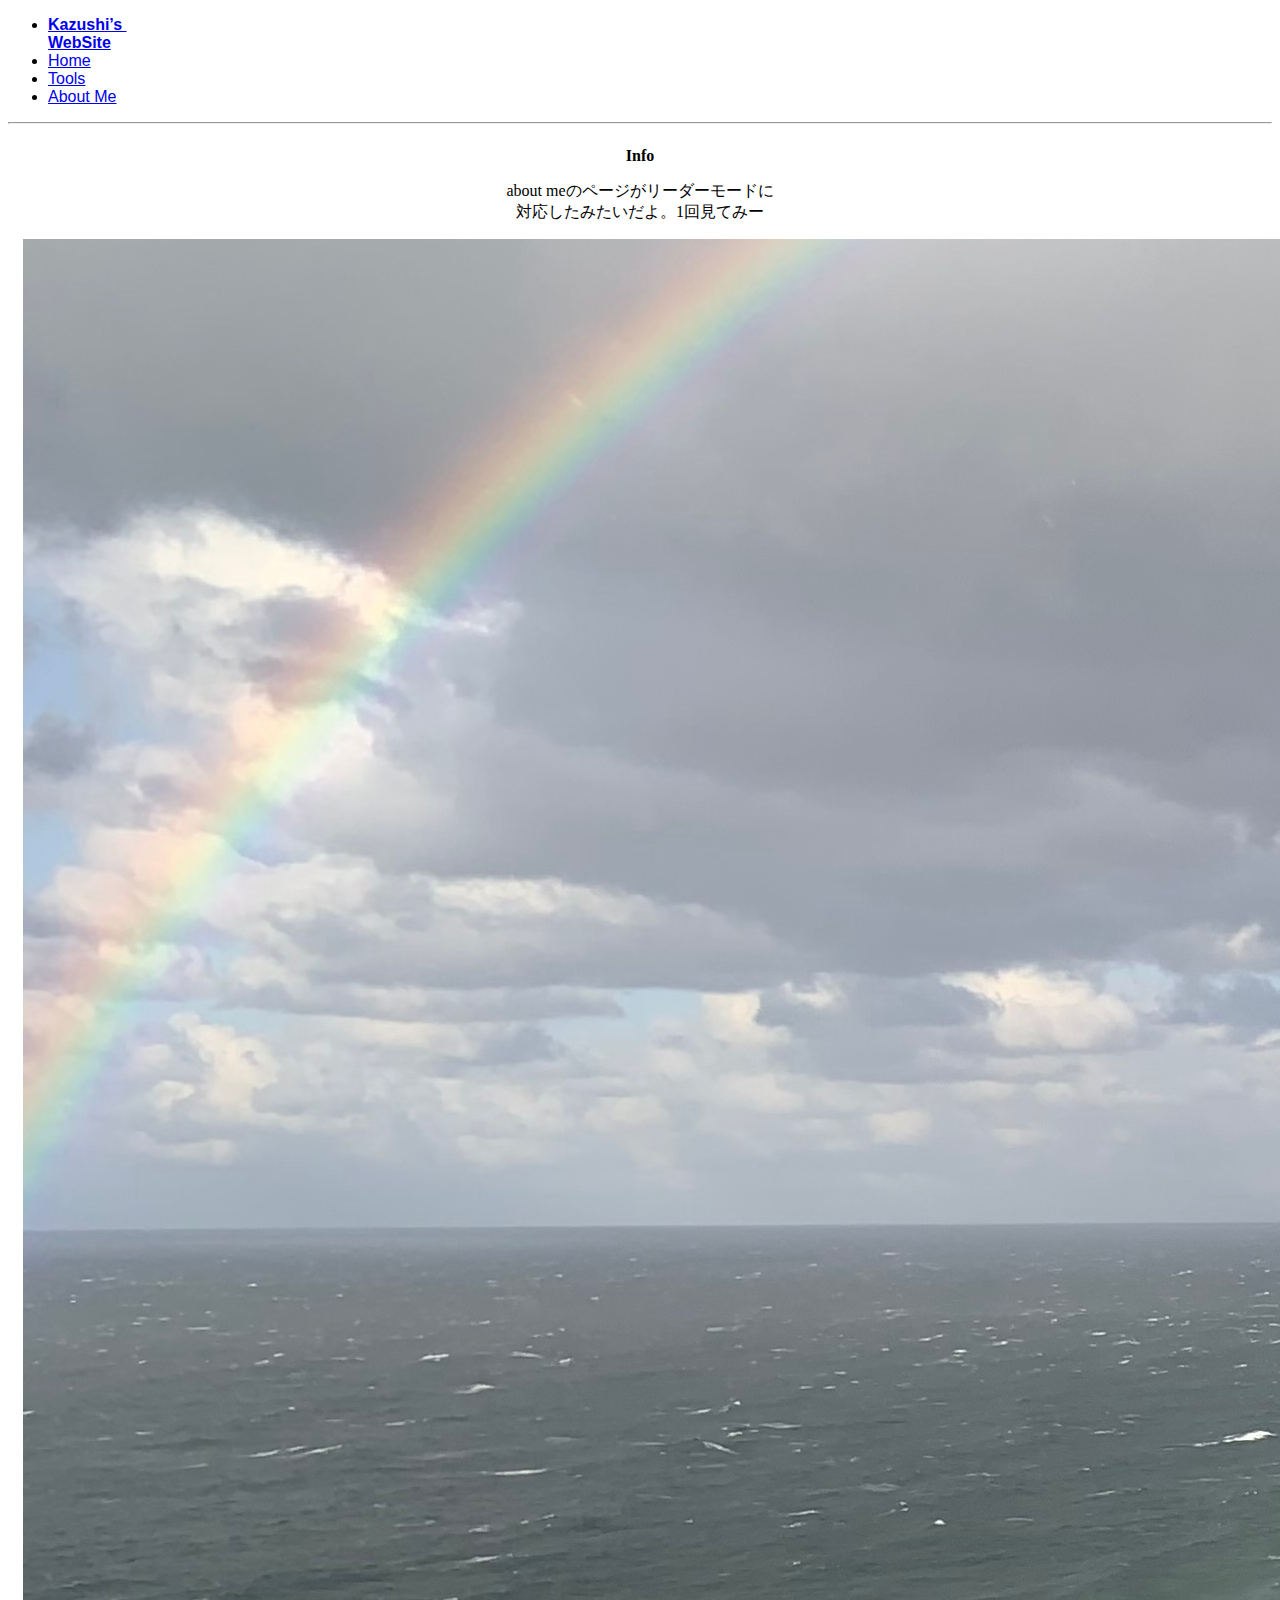
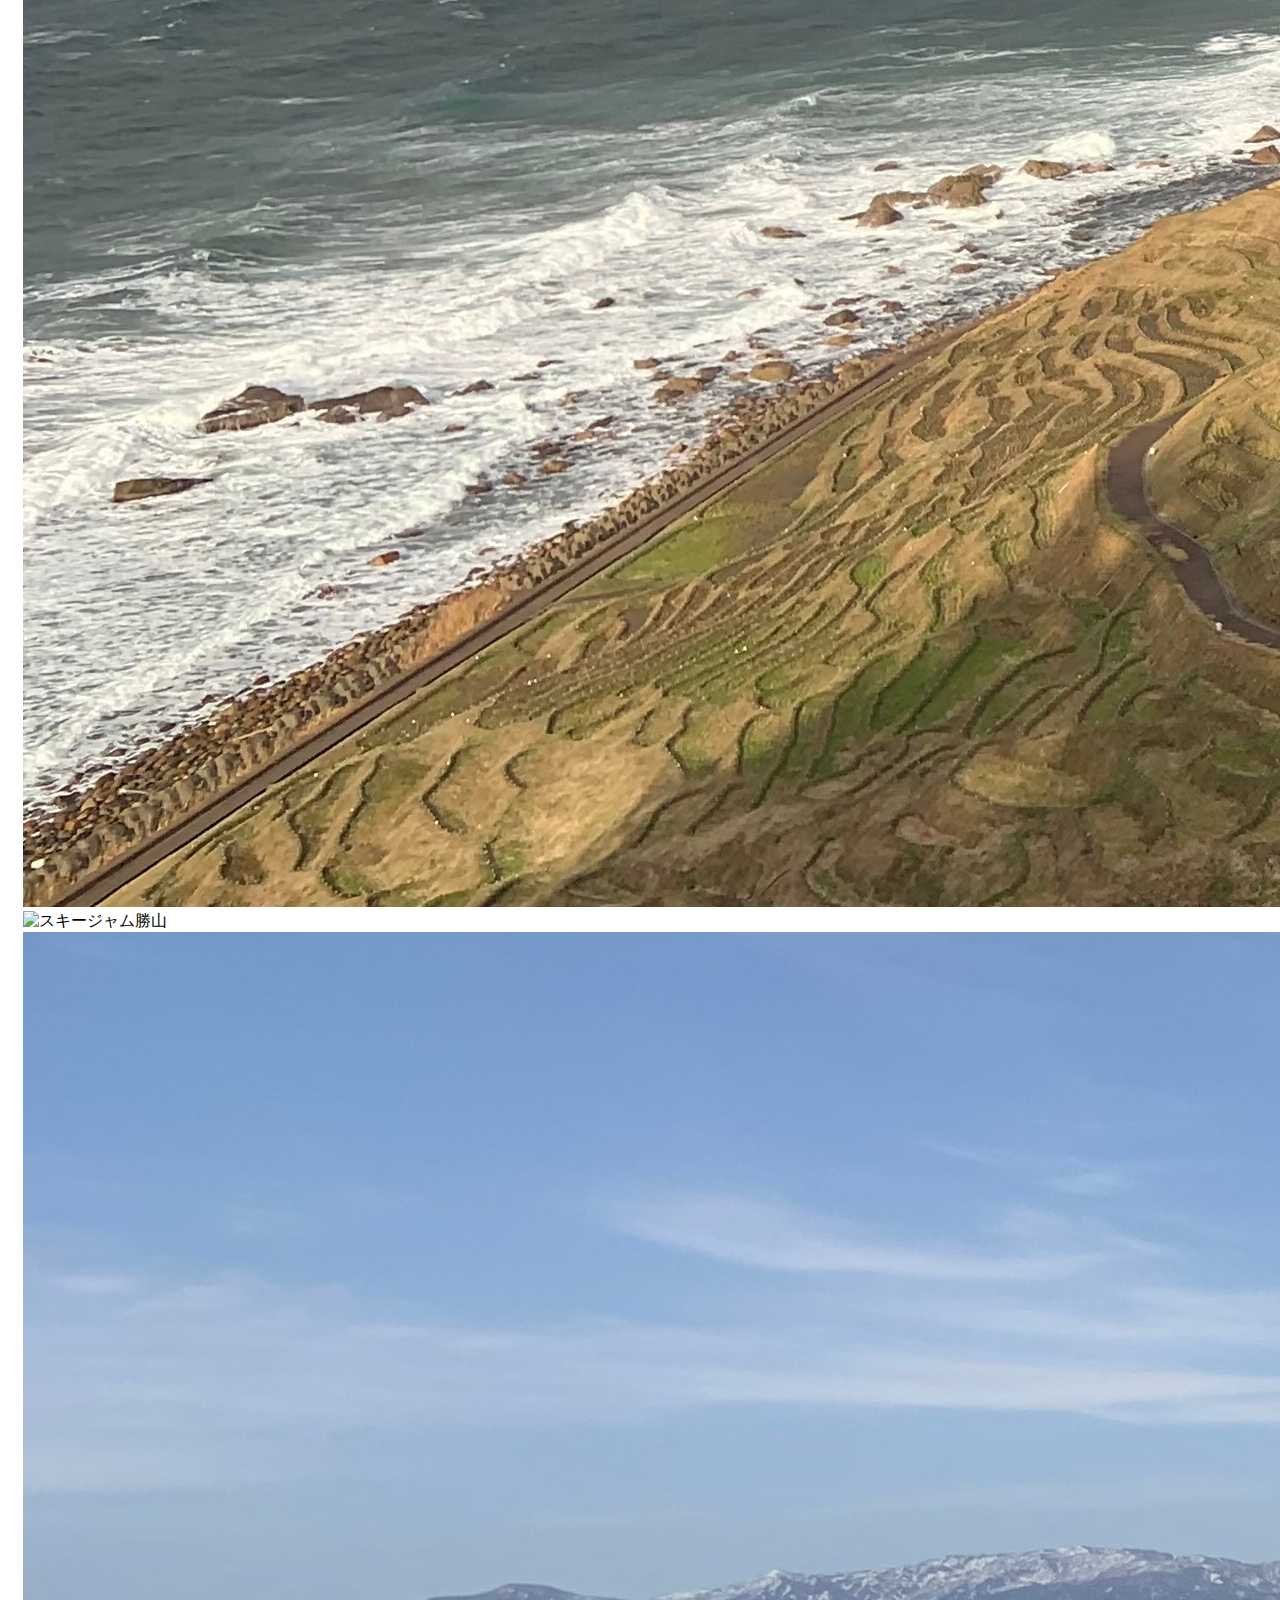
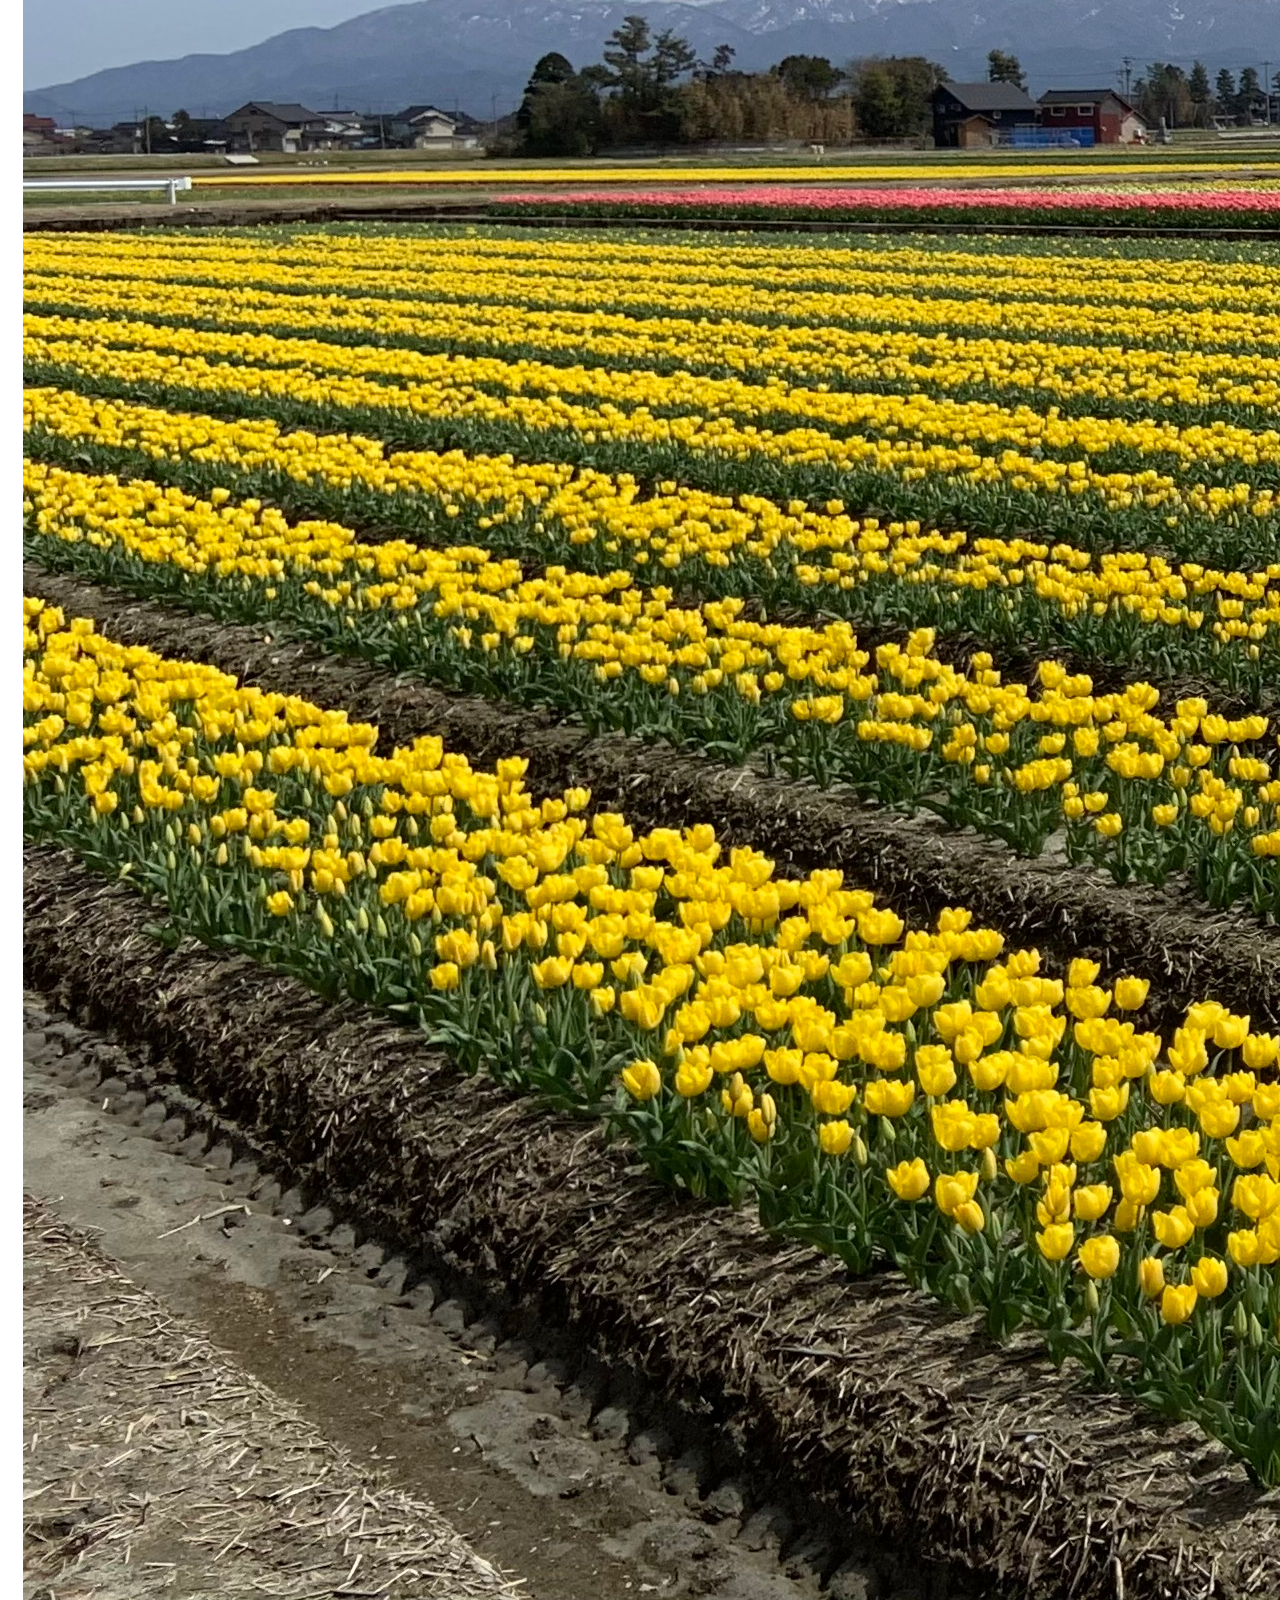
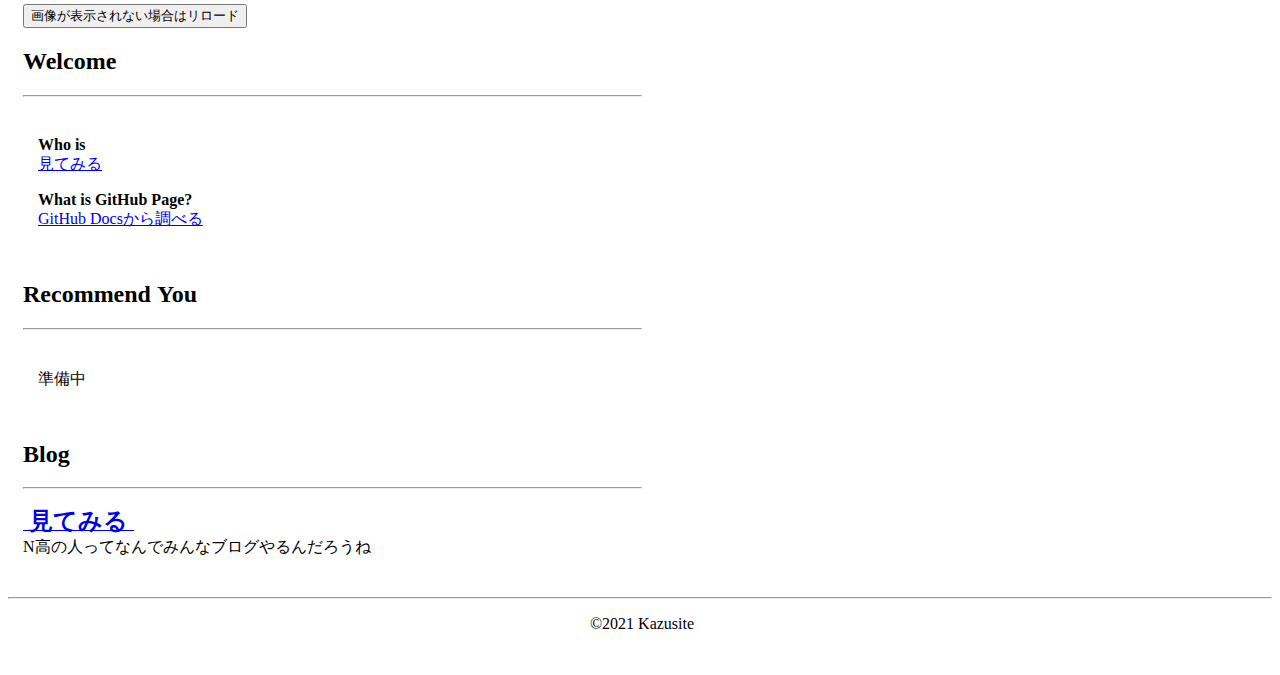
==== index.html @ 58a0b0cc "Update index.html" ====
<!DOCTYPE html>
<html>
<link rel="stylesheet" href="https://cdn.jsdelivr.net/bxslider/4.2.12/jquery.bxslider.css">
<script src="https://ajax.googleapis.com/ajax/libs/jquery/3.1.1/jquery.min.js"></script>
<script src="https://cdn.jsdelivr.net/bxslider/4.2.12/jquery.bxslider.min.js"></script>
<script src="https://kazusite.github.io/mypage/assets/javascript/script.js"></script>
	
<script src="https://cdn.jsdelivr.net/npm/darkmode-js@1.5.7/lib/darkmode-js.min.js"></script>
<script>
  new Darkmode().showWidget();
</script>
        
<script type="text/javascript">
        $(document).ready(function(){
            $('.slider').bxSlider({
                auto: true,
                pause: 8000,
            });
        });
</script>
	
<style>
display:inline-block;
</style>

<head>
 <meta charset="UTF-8"/>
 <title>Kazushi&rsquo;s&nbsp;Website</title>

 <link rel="stylesheet"href="https://Kazusite.github.io/mypage/assets/css/style_mobile.css">
 <link rel="stylesheet"href="https://kazusite.github.io/mypage/assets/css/style.css">
 <link rel="stylesheet"href="https://kazusite.github.io/mypage/assets/css/style_btn.css">
	
        
<meta name="viewport" content="width=device-width,initial-scale=1.0">
        
 <link rel="shortcut icon" type="image/x-icon" href="196B67C4-86AD-4976-B7BD-F8066B5B8E44.ico">
 <link rel="apple-touch-icon" href="34300502-3825-4B00-9FB5-52B6DEAF828A.png">
</head>
        <div>
<span style="font-family: sans-serif">
<header>
<ul class="topnav">
          <li><a href="https://kazusite.github.io/mypage"><span style="font-family: sans-serif"><b>Kazushi&rsquo;s&nbsp;<br class="br-sp">WebSite</b></span></a></li>
          <li><a class="active" href="https://kazusite.github.io/mypage">Home</a></li>
          <li><a href="https://kazusite.github.io/tools">Tools</a></li>
          <li><a href="https://kazusite.github.io/aboutme">About&nbsp;Me</a></li>
	</ul>
	</div>
	<hr>
 </header>
 <body>
	 <div style="padding: 15px">
		 
		 <div class="infobox" style="text-align: center">
			 <b>Info</b>
			 <br>
			 <p><span style="font-family: font-family: -apple-system, BlinkMacSystemFont, sans-serif">about&nbsp;meのページがリーダーモードに<br class="br-sp">対応したみたいだよ。1回見てみー</span></p>
		 </div>
		 
		 <div class="slider">
			 <img src="91FCE007-D2AE-4468-8406-DEBF901FA0BA.jpeg" alt="白米町">
			 <img src="987526EC-B07A-4136-849F-35759153FB13.jpeg" alt="スキージャム勝山">
			 <img src="F8D89A63-D589-4FCE-94F6-BA1E4652B808.jpeg" alt="入善町">
		 </div> 
		 
		 <input type="button" value="画像が表示されない場合はリロード" onclick="window.location.reload();" />
		 
		 <div>
		 <h2>Welcome</h2>
		 <hr width="50%" align="left">
			 <div style="padding: 15px">
				 <p><b>Who&nbsp;is</b><br class="br-half"><a href="https://kazusite.github.io/aboutme/">見てみる</a></p>
				 <p><b>What&nbsp;is&nbsp;GitHub&nbsp;Page?</b><br class="br-half"><a href="https://docs.github.com/ja/pages/getting-started-with-github-pages/about-github-pages">GitHub&nbsp;Docsから調べる</a></p>
			 </div>
		 
		 <h2>Recommend&nbsp;You</h2>
		 <hr width="50%" align="left">
			 <div style="padding: 15px">
				 <p>準備中</p>
			 </div>
		 
		 <h2>Blog</h2>
	         <hr width="50%" align="left">
			 <p><a href="https://kazusite.github.io/blog" class="btn btn--orange btn--radius"><b><span style="font-size: x-large">&nbsp;見てみる&nbsp;</span></b></a><br class="br-half">N高の人ってなんでみんなブログやるんだろうね</p>
			 </div>
			 </div>
		</body>
		<footer>
	 <hr>
	<div style="text-align:center;">
		<p>&nbsp;&copy;2021&nbsp;Kazusite</p>
	</div>
	<br>
			
		
</footer>
</html>
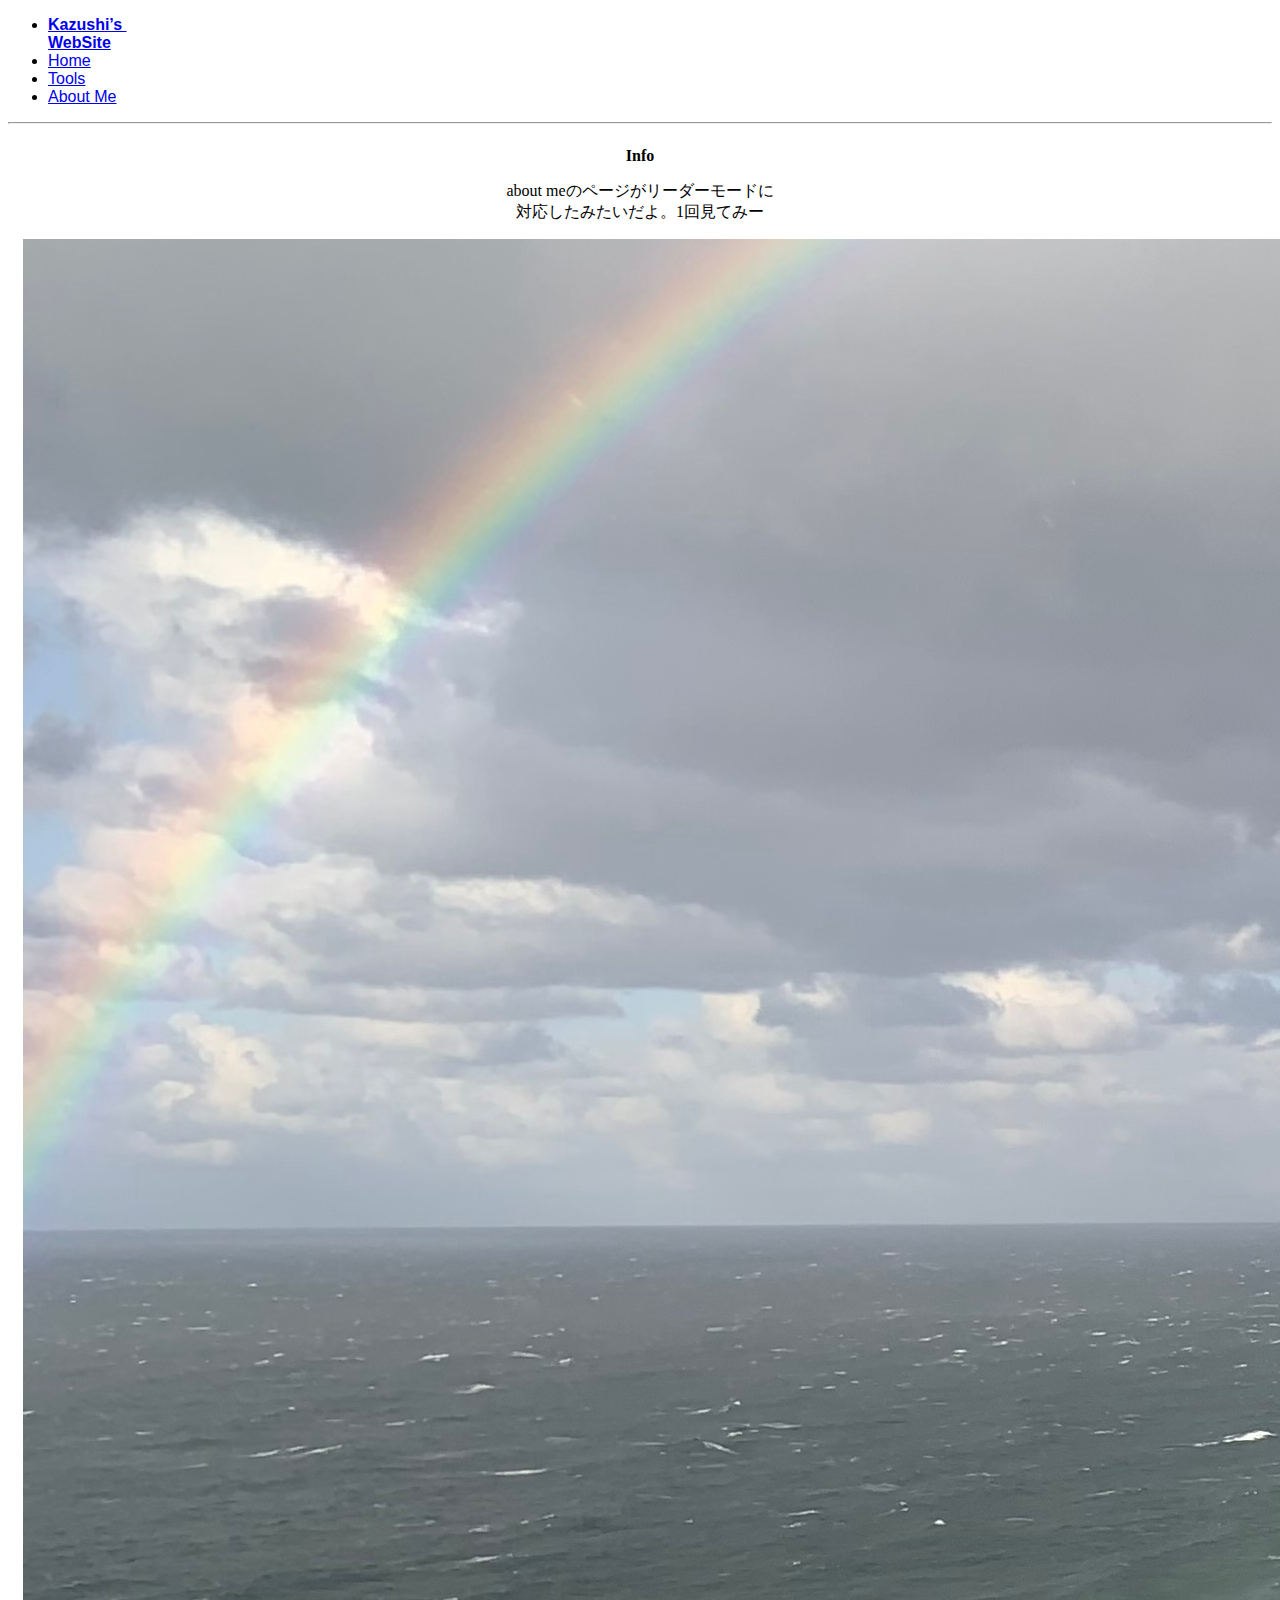
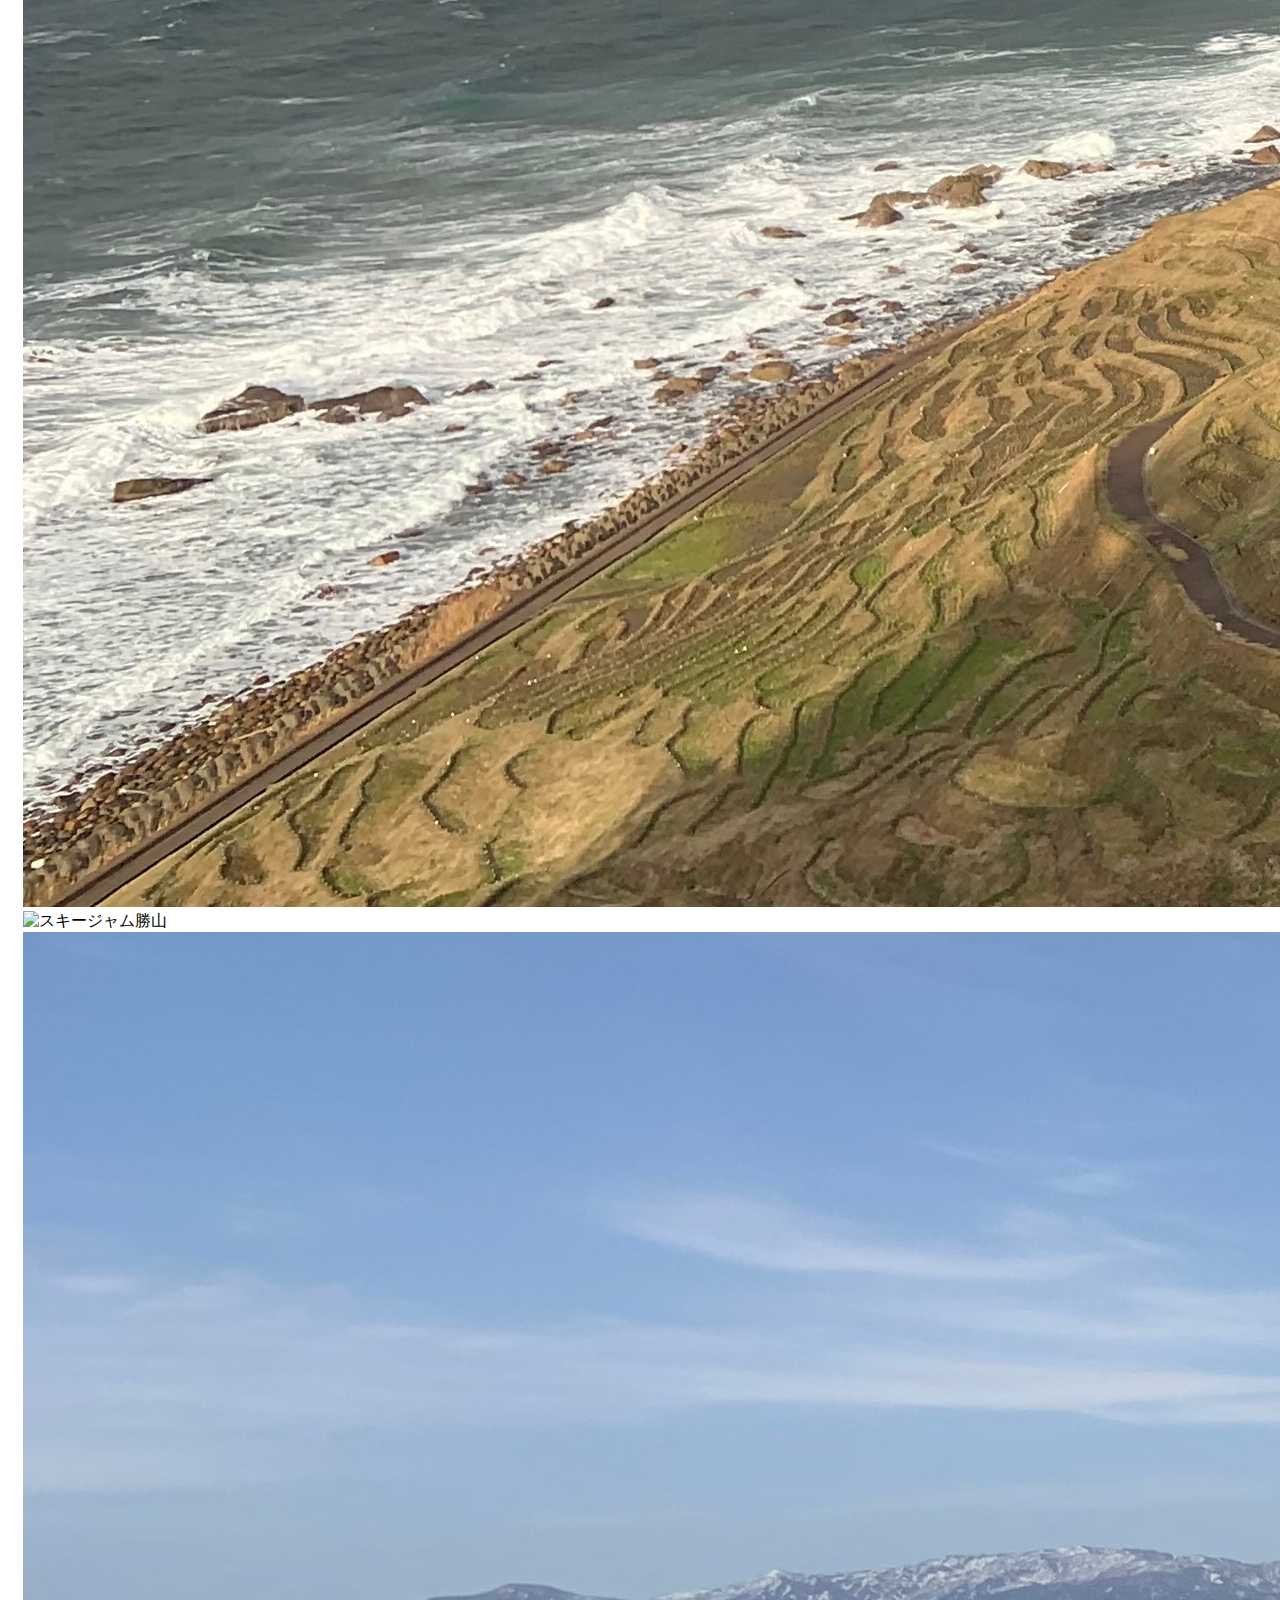
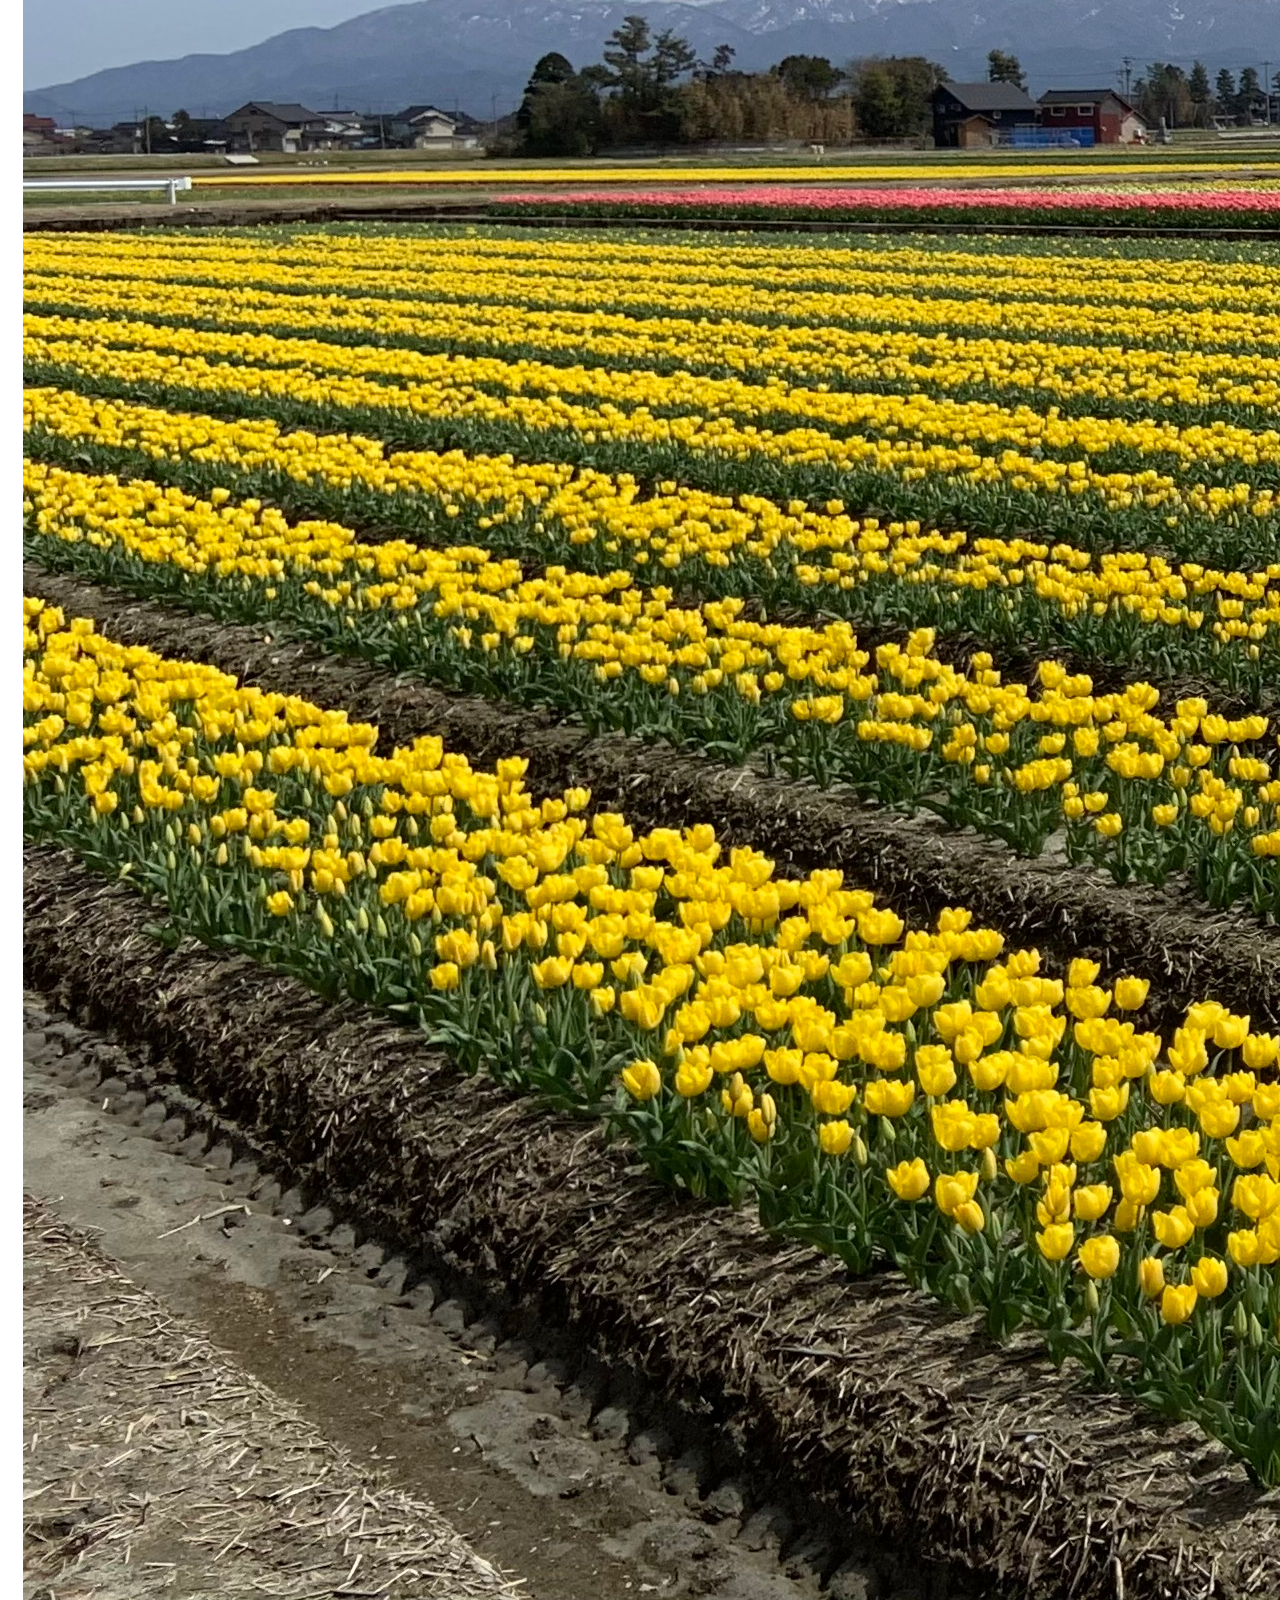
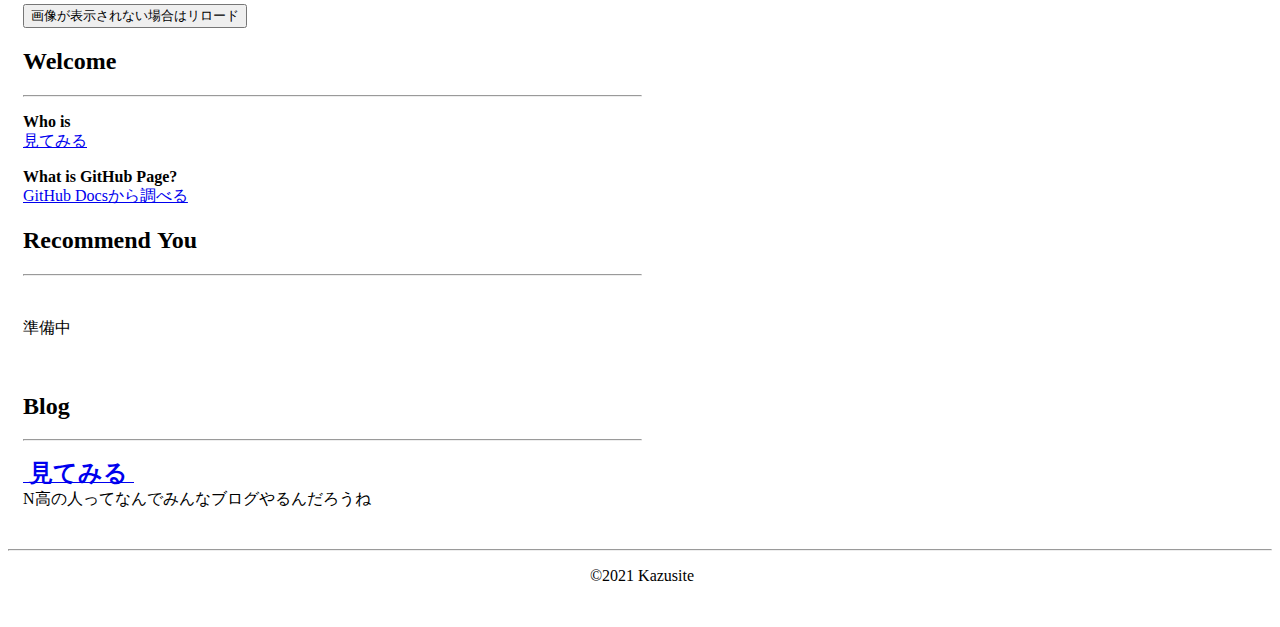
==== commit d02bedc7: "Update index.html" ====
--- a/index.html
+++ b/index.html
@@ -18,10 +18,6 @@
             });
         });
 </script>
-	
-<style>
-display:inline-block;
-</style>
 
 <head>
  <meta charset="UTF-8"/>
@@ -36,6 +32,9 @@
         
  <link rel="shortcut icon" type="image/x-icon" href="196B67C4-86AD-4976-B7BD-F8066B5B8E44.ico">
  <link rel="apple-touch-icon" href="34300502-3825-4B00-9FB5-52B6DEAF828A.png">
+	<style>
+		display:inline-block;
+	</style>
 </head>
         <div>
 <span style="font-family: sans-serif">
@@ -67,18 +66,18 @@
 		 <input type="button" value="画像が表示されない場合はリロード" onclick="window.location.reload();" />
 		 
 		 <div>
-		 <h2>Welcome</h2>
-		 <hr width="50%" align="left">
-			 <div style="padding: 15px">
+			 <section>
+				 <h2>Welcome</h2>
+				 <hr width="50%" align="left">
 				 <p><b>Who&nbsp;is</b><br class="br-half"><a href="https://kazusite.github.io/aboutme/">見てみる</a></p>
 				 <p><b>What&nbsp;is&nbsp;GitHub&nbsp;Page?</b><br class="br-half"><a href="https://docs.github.com/ja/pages/getting-started-with-github-pages/about-github-pages">GitHub&nbsp;Docsから調べる</a></p>
-			 </div>
+			 </section>
 		 
 		 <h2>Recommend&nbsp;You</h2>
 		 <hr width="50%" align="left">
-			 <div style="padding: 15px">
+			 <span style="padding: 15px">
 				 <p>準備中</p>
-			 </div>
+			 </span>
 		 
 		 <h2>Blog</h2>
 	         <hr width="50%" align="left">
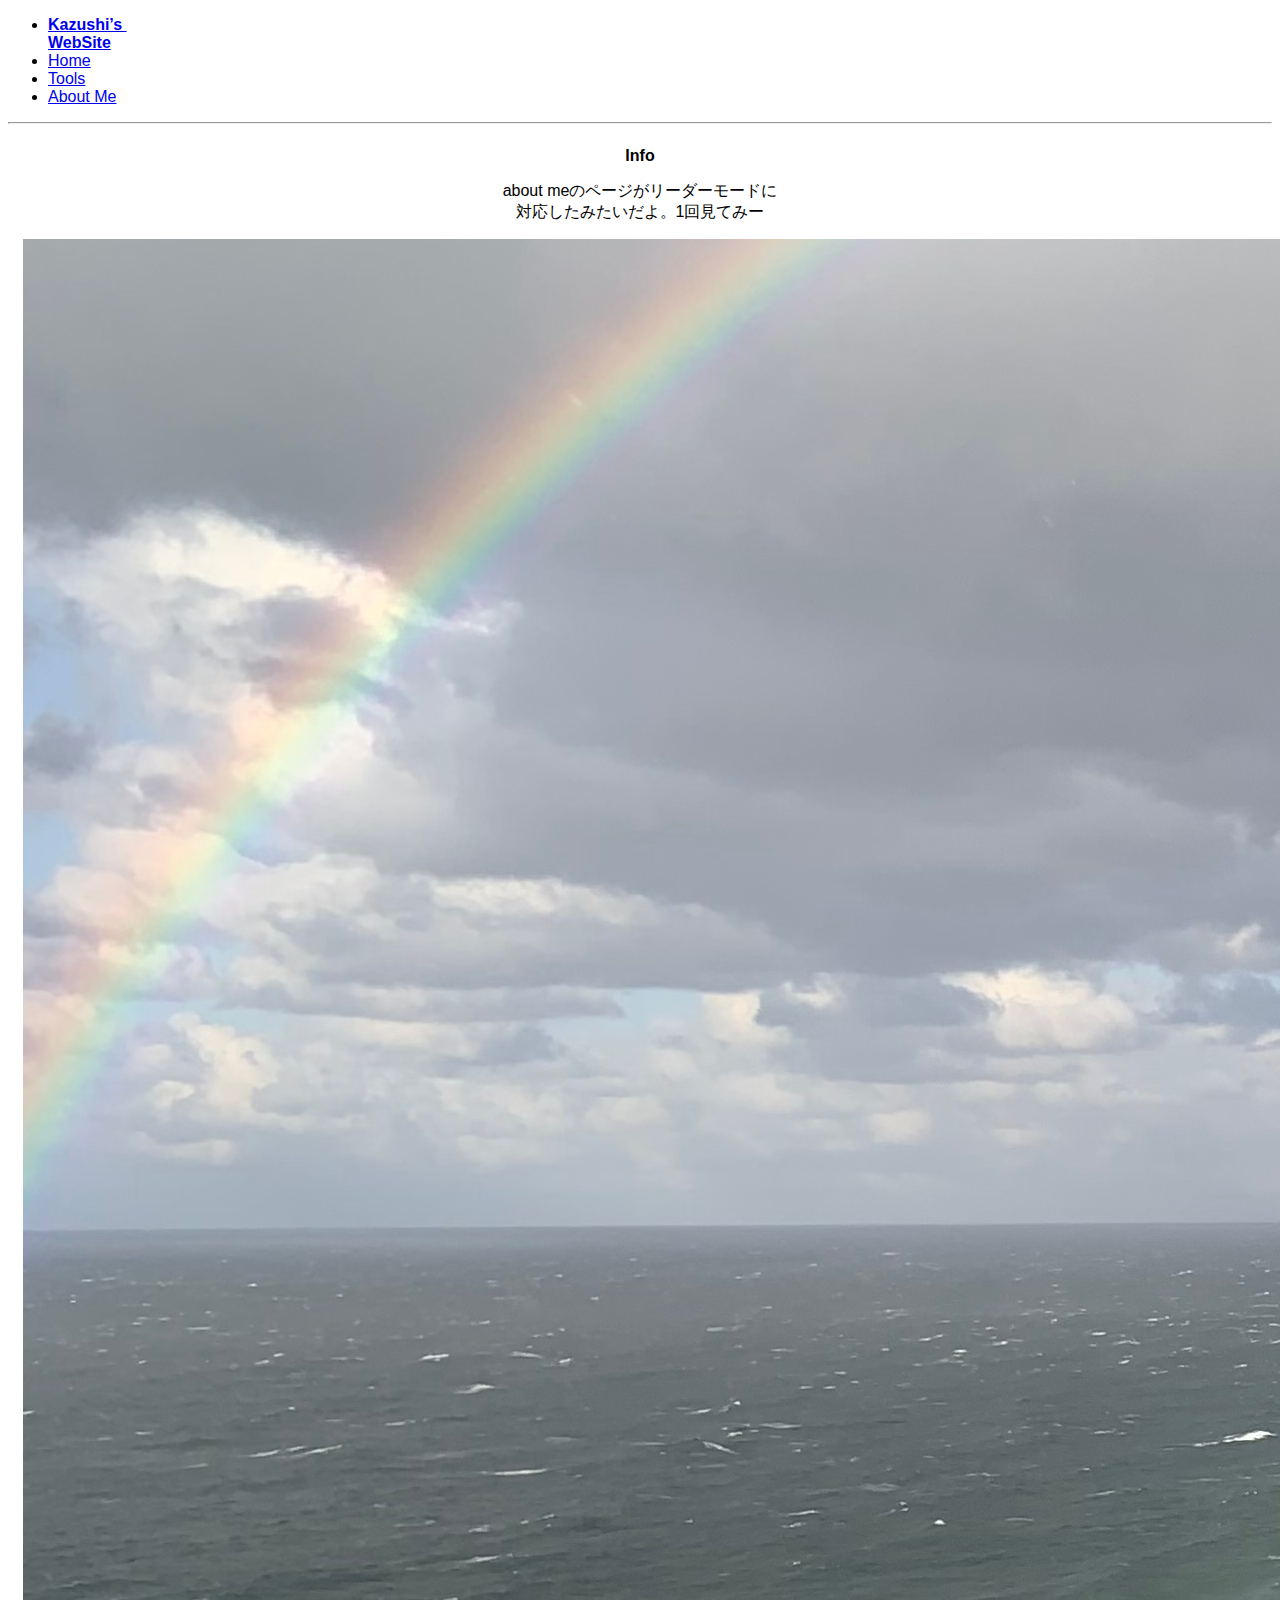
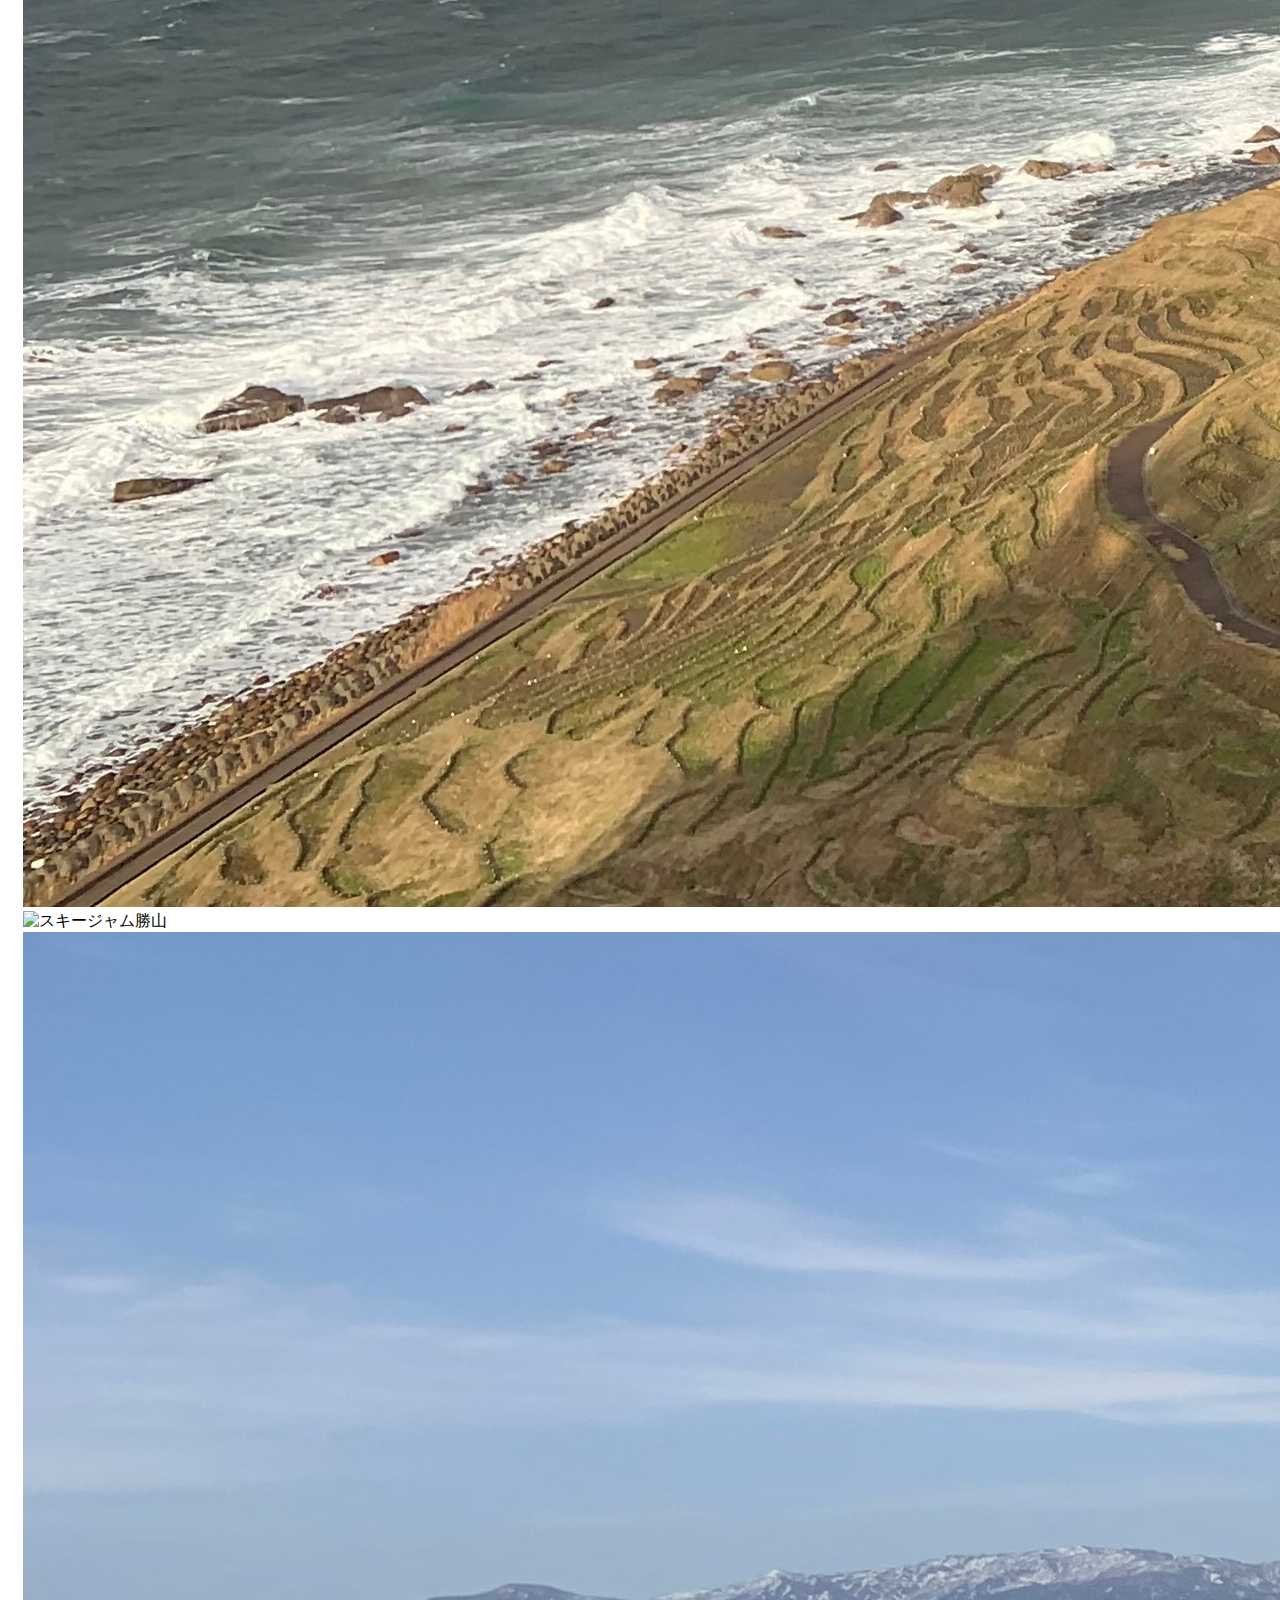
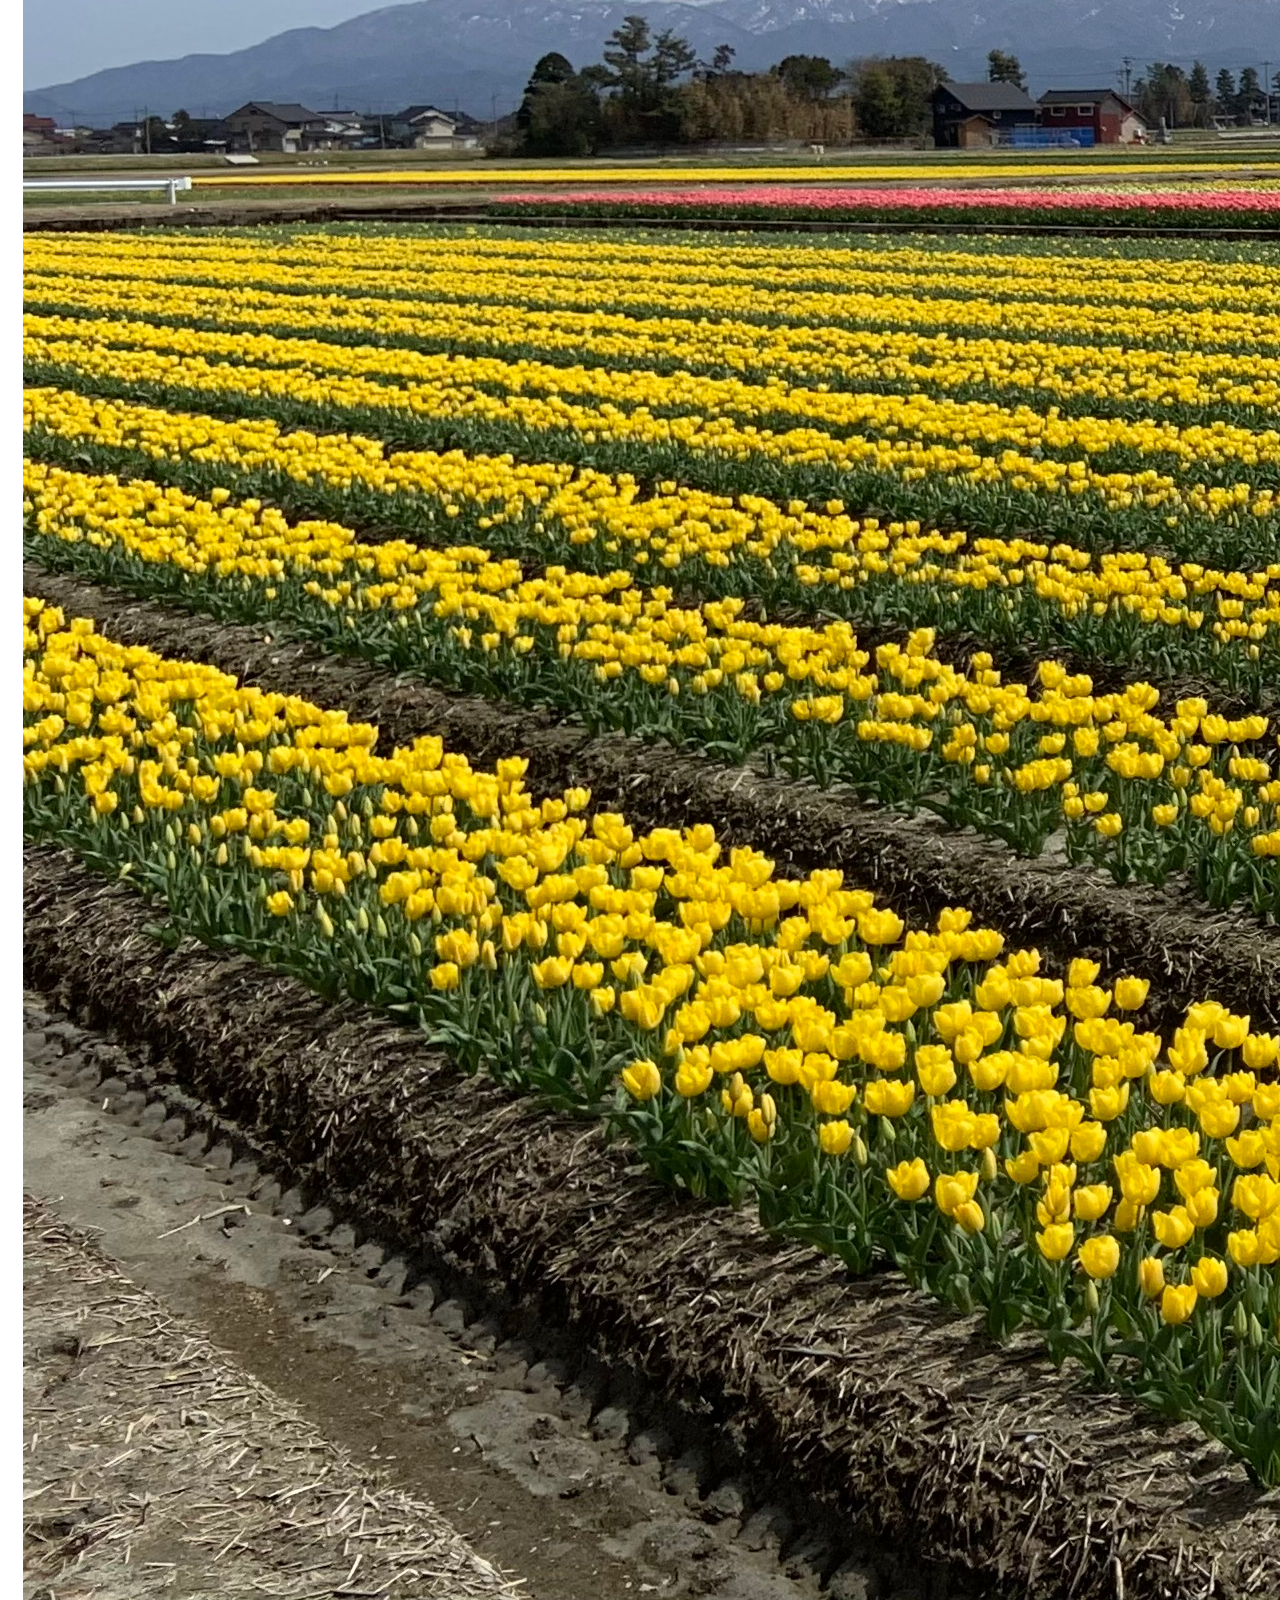
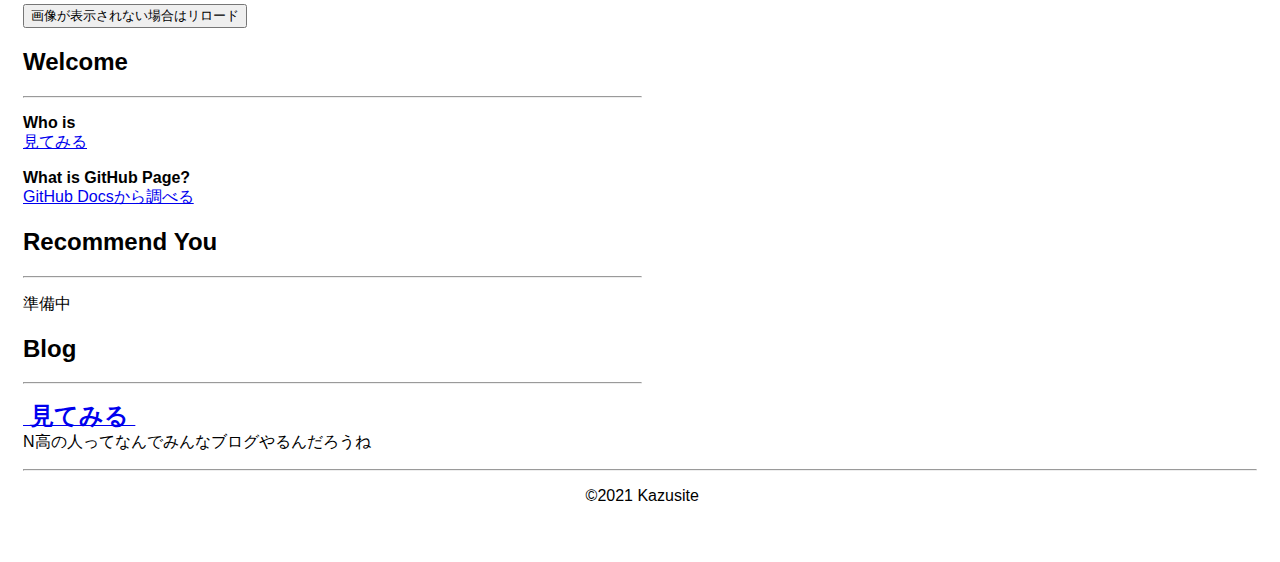
==== commit 0ef0eb61: "Update index.html" ====
--- a/index.html
+++ b/index.html
@@ -39,13 +39,14 @@
         <div>
 <span style="font-family: sans-serif">
 <header>
-<ul class="topnav">
-          <li><a href="https://kazusite.github.io/mypage"><span style="font-family: sans-serif"><b>Kazushi&rsquo;s&nbsp;<br class="br-sp">WebSite</b></span></a></li>
-          <li><a class="active" href="https://kazusite.github.io/mypage">Home</a></li>
-          <li><a href="https://kazusite.github.io/tools">Tools</a></li>
-          <li><a href="https://kazusite.github.io/aboutme">About&nbsp;Me</a></li>
-	</ul>
-	</div>
+	<nav>
+		<ul class="topnav">
+			<li><a href="https://kazusite.github.io/mypage"><span style="font-family: sans-serif"><b>Kazushi&rsquo;s&nbsp;<br class="br-sp">WebSite</b></span></a></li>
+			<li><a class="active" href="https://kazusite.github.io/mypage">Home</a></li>
+			<li><a href="https://kazusite.github.io/tools">Tools</a></li>
+			<li><a href="https://kazusite.github.io/aboutme">About&nbsp;Me</a></li>
+		</ul>
+	</nav>
 	<hr>
  </header>
  <body>
@@ -72,26 +73,25 @@
 				 <p><b>Who&nbsp;is</b><br class="br-half"><a href="https://kazusite.github.io/aboutme/">見てみる</a></p>
 				 <p><b>What&nbsp;is&nbsp;GitHub&nbsp;Page?</b><br class="br-half"><a href="https://docs.github.com/ja/pages/getting-started-with-github-pages/about-github-pages">GitHub&nbsp;Docsから調べる</a></p>
 			 </section>
-		 
-		 <h2>Recommend&nbsp;You</h2>
-		 <hr width="50%" align="left">
-			 <span style="padding: 15px">
+			 
+			 <section>
+				 <h2>Recommend&nbsp;You</h2>
+				 <hr width="50%" align="left">
 				 <p>準備中</p>
-			 </span>
-		 
-		 <h2>Blog</h2>
-	         <hr width="50%" align="left">
-			 <p><a href="https://kazusite.github.io/blog" class="btn btn--orange btn--radius"><b><span style="font-size: x-large">&nbsp;見てみる&nbsp;</span></b></a><br class="br-half">N高の人ってなんでみんなブログやるんだろうね</p>
-			 </div>
+			 </section>
+			 
+			 <section>
+				 <h2>Blog</h2>
+				 <hr width="50%" align="left">
+				 <p><a href="https://kazusite.github.io/blog" class="btn btn--orange btn--radius"><b><span style="font-size: x-large">&nbsp;見てみる&nbsp;</span></b></a><br class="br-half">N高の人ってなんでみんなブログやるんだろうね</p>
+			 </section>
 			 </div>
 		</body>
 		<footer>
-	 <hr>
-	<div style="text-align:center;">
-		<p>&nbsp;&copy;2021&nbsp;Kazusite</p>
-	</div>
-	<br>
-			
-		
-</footer>
+			<hr>
+			<div style="text-align:center;">
+				<p>&nbsp;&copy;2021&nbsp;Kazusite</p>
+			</div>
+			<br>
+	 </footer>
 </html>
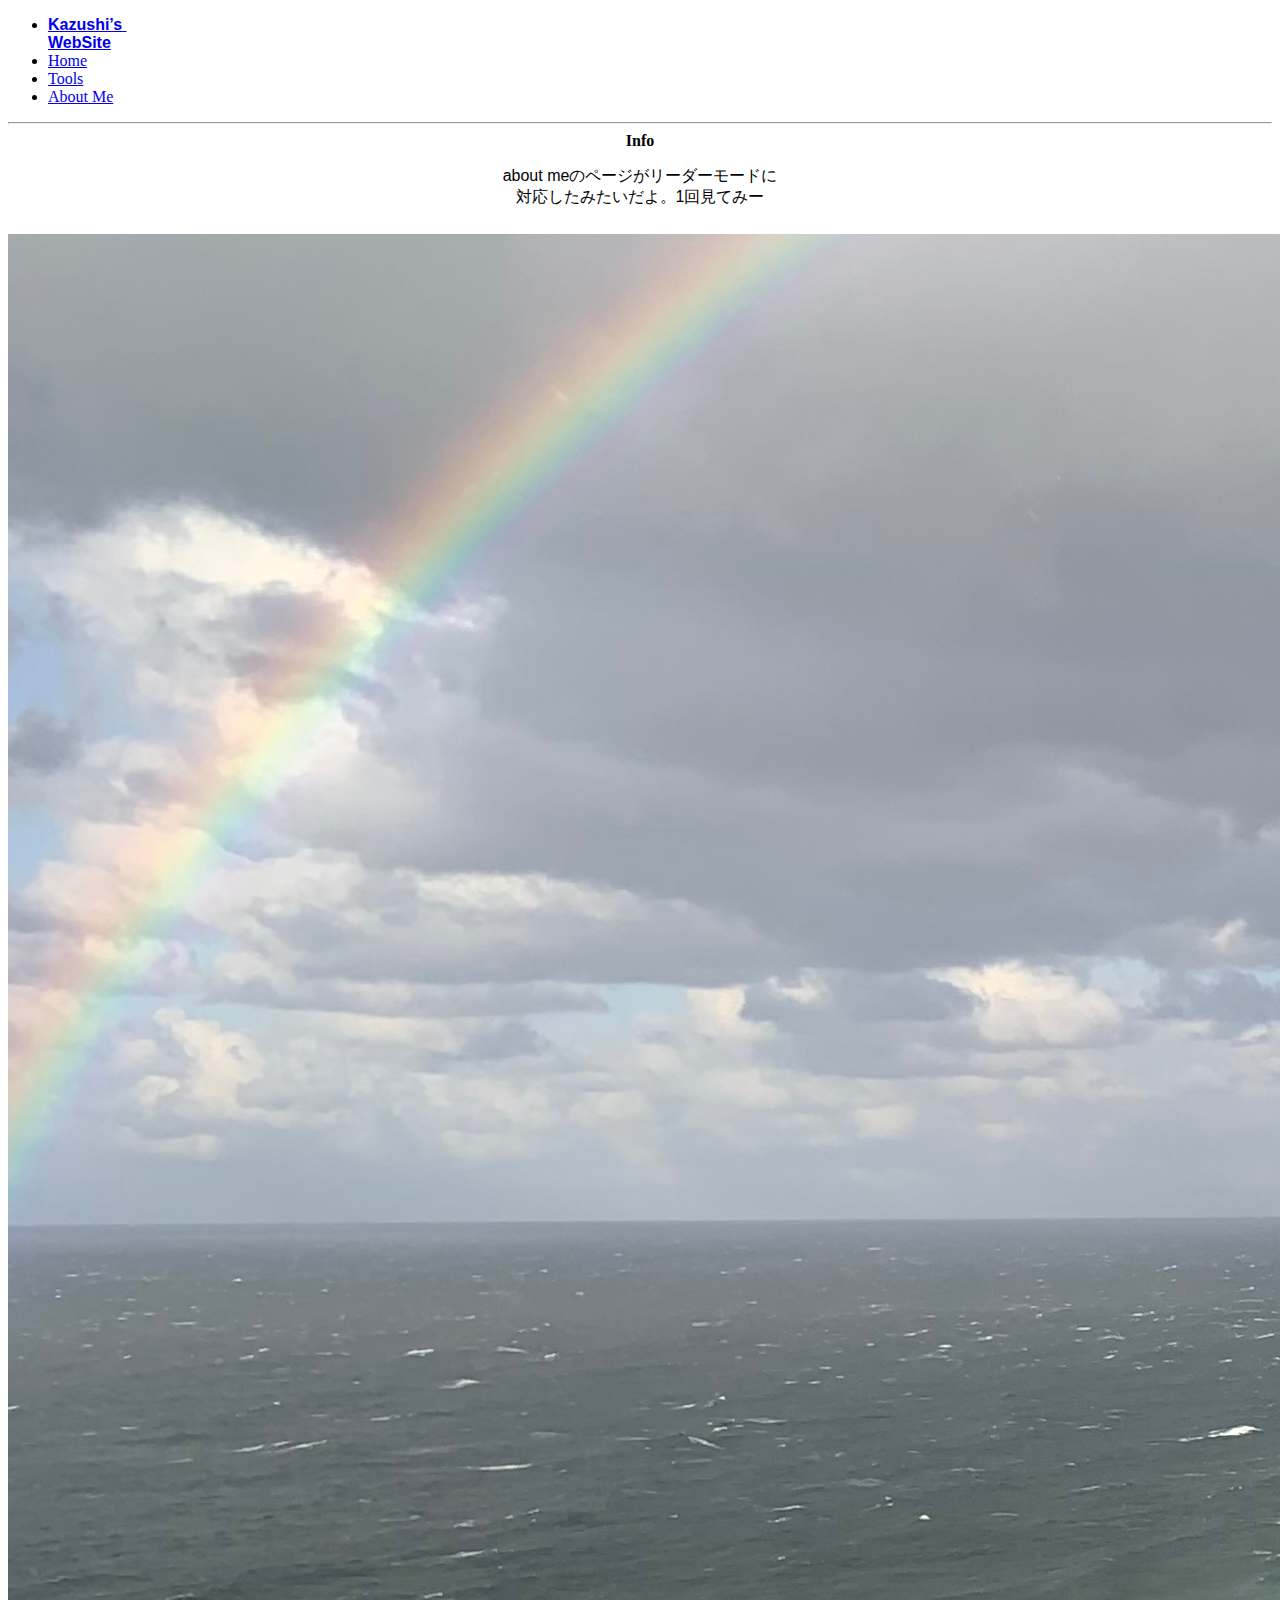
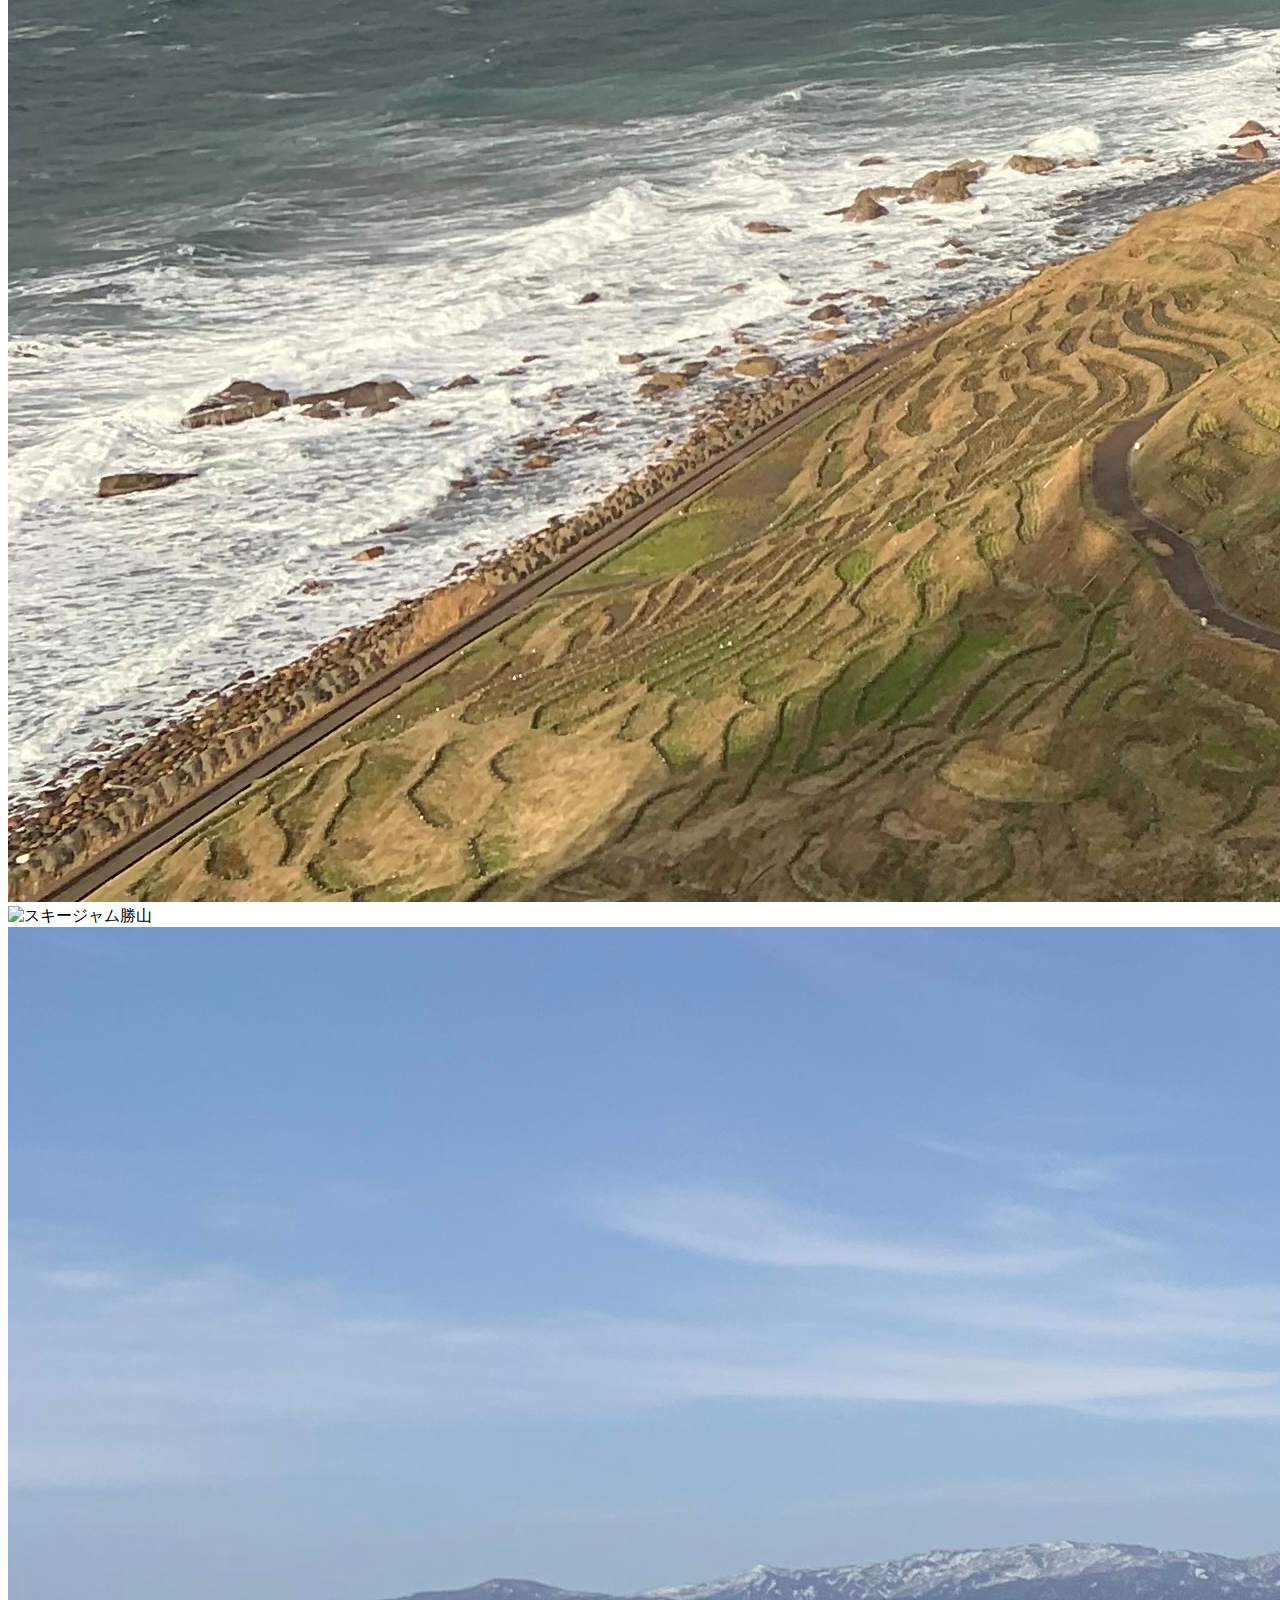
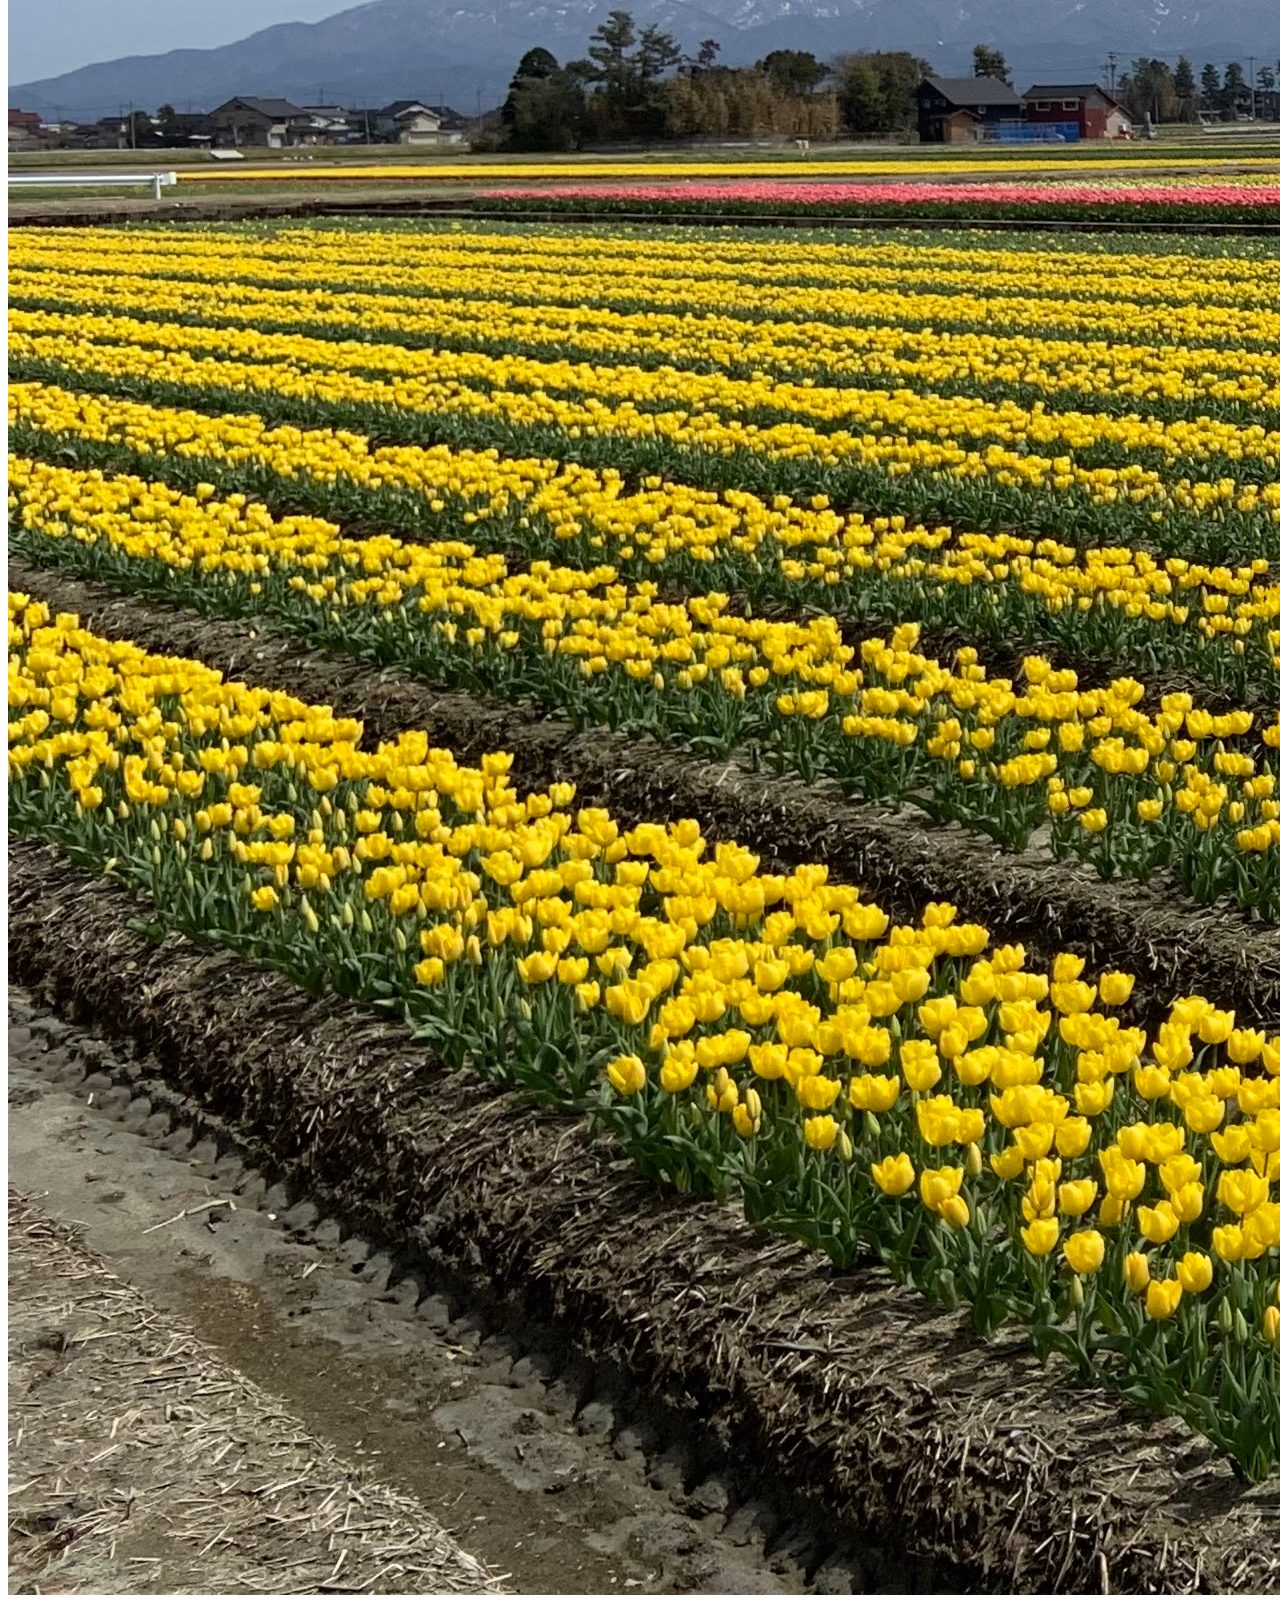
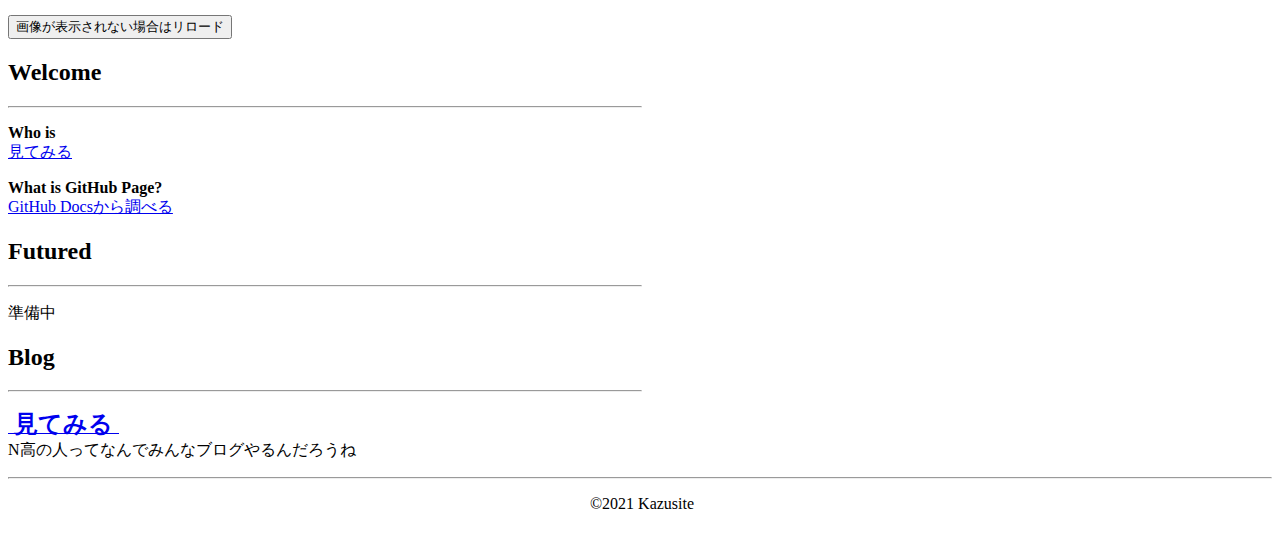
==== commit 93ab54ba: "Update index.html" ====
--- a/index.html
+++ b/index.html
@@ -1,97 +1,100 @@
 <!DOCTYPE html>
-<html>
-<link rel="stylesheet" href="https://cdn.jsdelivr.net/bxslider/4.2.12/jquery.bxslider.css">
-<script src="https://ajax.googleapis.com/ajax/libs/jquery/3.1.1/jquery.min.js"></script>
-<script src="https://cdn.jsdelivr.net/bxslider/4.2.12/jquery.bxslider.min.js"></script>
-<script src="https://kazusite.github.io/mypage/assets/javascript/script.js"></script>
-	
-<script src="https://cdn.jsdelivr.net/npm/darkmode-js@1.5.7/lib/darkmode-js.min.js"></script>
-<script>
-  new Darkmode().showWidget();
-</script>
-        
-<script type="text/javascript">
-        $(document).ready(function(){
-            $('.slider').bxSlider({
-                auto: true,
-                pause: 8000,
-            });
-        });
-</script>
+<html lang="ja">
 
 <head>
- <meta charset="UTF-8"/>
- <title>Kazushi&rsquo;s&nbsp;Website</title>
+	<meta charset="UTF-8" />
+	<title>Kazushi&rsquo;s&nbsp;Website</title>
 
- <link rel="stylesheet"href="https://Kazusite.github.io/mypage/assets/css/style_mobile.css">
- <link rel="stylesheet"href="https://kazusite.github.io/mypage/assets/css/style.css">
- <link rel="stylesheet"href="https://kazusite.github.io/mypage/assets/css/style_btn.css">
-	
-        
-<meta name="viewport" content="width=device-width,initial-scale=1.0">
-        
- <link rel="shortcut icon" type="image/x-icon" href="196B67C4-86AD-4976-B7BD-F8066B5B8E44.ico">
- <link rel="apple-touch-icon" href="34300502-3825-4B00-9FB5-52B6DEAF828A.png">
-	<style>
-		display:inline-block;
-	</style>
+	<link rel="stylesheet" href="https://Kazusite.github.io/mypage/assets/css/style_mobile.css">
+	<link rel="stylesheet" href="https://kazusite.github.io/mypage/assets/css/style.css">
+	<link rel="stylesheet" href="https://kazusite.github.io/mypage/assets/css/style_btn.css">
+
+	<link rel="stylesheet" href="https://cdn.jsdelivr.net/bxslider/4.2.12/jquery.bxslider.css">
+	<script src="https://ajax.googleapis.com/ajax/libs/jquery/3.1.1/jquery.min.js"></script>
+	<script src="https://cdn.jsdelivr.net/bxslider/4.2.12/jquery.bxslider.min.js"></script>
+	<script src="https://kazusite.github.io/mypage/assets/javascript/script.js"></script>
+	<script type="text/javascript">
+		$(document).ready(function () {
+			$('.slider').bxSlider({
+				auto: true,
+				pause: 8000,
+			});
+		});
+	</script>
+
+	<meta name="viewport" content="width=device-width,initial-scale=1.0">
+
+	<link rel="shortcut icon" type="image/x-icon" href="196B67C4-86AD-4976-B7BD-F8066B5B8E44.ico">
+	<link rel="apple-touch-icon" href="34300502-3825-4B00-9FB5-52B6DEAF828A.png">
+
 </head>
-        <div>
-<span style="font-family: sans-serif">
+
 <header>
 	<nav>
 		<ul class="topnav">
-			<li><a href="https://kazusite.github.io/mypage"><span style="font-family: sans-serif"><b>Kazushi&rsquo;s&nbsp;<br class="br-sp">WebSite</b></span></a></li>
+			<li><a href="https://kazusite.github.io/mypage"><span
+						style="font-family: sans-serif"><b>Kazushi&rsquo;s&nbsp;<br class="br-sp">WebSite</b></span></a>
+			</li>
 			<li><a class="active" href="https://kazusite.github.io/mypage">Home</a></li>
 			<li><a href="https://kazusite.github.io/tools">Tools</a></li>
 			<li><a href="https://kazusite.github.io/aboutme">About&nbsp;Me</a></li>
 		</ul>
 	</nav>
 	<hr>
- </header>
- <body>
-	 <div style="padding: 15px">
-		 
-		 <div class="infobox" style="text-align: center">
-			 <b>Info</b>
-			 <br>
-			 <p><span style="font-family: font-family: -apple-system, BlinkMacSystemFont, sans-serif">about&nbsp;meのページがリーダーモードに<br class="br-sp">対応したみたいだよ。1回見てみー</span></p>
-		 </div>
-		 
-		 <div class="slider">
-			 <img src="91FCE007-D2AE-4468-8406-DEBF901FA0BA.jpeg" alt="白米町">
-			 <img src="987526EC-B07A-4136-849F-35759153FB13.jpeg" alt="スキージャム勝山">
-			 <img src="F8D89A63-D589-4FCE-94F6-BA1E4652B808.jpeg" alt="入善町">
-		 </div> 
-		 
-		 <input type="button" value="画像が表示されない場合はリロード" onclick="window.location.reload();" />
-		 
-		 <div>
-			 <section>
-				 <h2>Welcome</h2>
-				 <hr width="50%" align="left">
-				 <p><b>Who&nbsp;is</b><br class="br-half"><a href="https://kazusite.github.io/aboutme/">見てみる</a></p>
-				 <p><b>What&nbsp;is&nbsp;GitHub&nbsp;Page?</b><br class="br-half"><a href="https://docs.github.com/ja/pages/getting-started-with-github-pages/about-github-pages">GitHub&nbsp;Docsから調べる</a></p>
-			 </section>
-			 
-			 <section>
-				 <h2>Recommend&nbsp;You</h2>
-				 <hr width="50%" align="left">
-				 <p>準備中</p>
-			 </section>
-			 
-			 <section>
-				 <h2>Blog</h2>
-				 <hr width="50%" align="left">
-				 <p><a href="https://kazusite.github.io/blog" class="btn btn--orange btn--radius"><b><span style="font-size: x-large">&nbsp;見てみる&nbsp;</span></b></a><br class="br-half">N高の人ってなんでみんなブログやるんだろうね</p>
-			 </section>
-			 </div>
-		</body>
-		<footer>
-			<hr>
-			<div style="text-align:center;">
-				<p>&nbsp;&copy;2021&nbsp;Kazusite</p>
+</header>
+
+<body>
+	<div class="padding1a">
+		<div style="padding-bottom: 10px; ">
+			<div class="infobox" style="text-align: center">
+				<b>Info</b>
+				<br>
+				<p><span style="font-family: -apple-system, BlinkMacSystemFont, sans-serif">about&nbsp;meのページがリーダーモードに<br
+							class="br-sp">対応したみたいだよ。1回見てみー</span></p>
 			</div>
-			<br>
-	 </footer>
-</html>
+		</div>
+
+		<div class="slider">
+			<img src="91FCE007-D2AE-4468-8406-DEBF901FA0BA.jpeg" alt="白米町">
+			<img src="987526EC-B07A-4136-849F-35759153FB13.jpeg" alt="スキージャム勝山">
+			<img src="F8D89A63-D589-4FCE-94F6-BA1E4652B808.jpeg" alt="入善町">
+		</div>
+
+		<p><input type="button" value="画像が表示されない場合はリロード" onclick="window.location.reload();" /></p>
+
+		<div>
+			<section>
+				<h2>Welcome</h2>
+				<hr width="50%" align="left">
+				<p><b>Who&nbsp;is</b><br class="br-half"><a href="https://kazusite.github.io/aboutme/">見てみる</a>
+				</p>
+				<p><b>What&nbsp;is&nbsp;GitHub&nbsp;Page?</b><br class="br-half"><a
+						href="https://docs.github.com/ja/pages/getting-started-with-github-pages/about-github-pages">GitHub&nbsp;Docsから調べる</a>
+				</p>
+			</section>
+
+			<section>
+				<h2>Futured</h2>
+				<hr width="50%" align="left">
+				<p>準備中</p>
+			</section>
+
+			<section>
+				<h2>Blog</h2>
+				<hr width="50%" align="left">
+				<p><a href="https://kazusite.github.io/blog" class="btn btn--orange btn--radius"><b><span
+								style="font-size: x-large">&nbsp;見てみる&nbsp;</span></b></a><br
+						class="br-half">N高の人ってなんでみんなブログやるんだろうね</p>
+			</section>
+		</div>
+	</div>
+</body>
+<footer>
+	<hr>
+	<div style="text-align:center;">
+		<p>&nbsp;&copy;2021&nbsp;Kazusite</p>
+	</div>
+	<br>
+</footer>
+
+</html>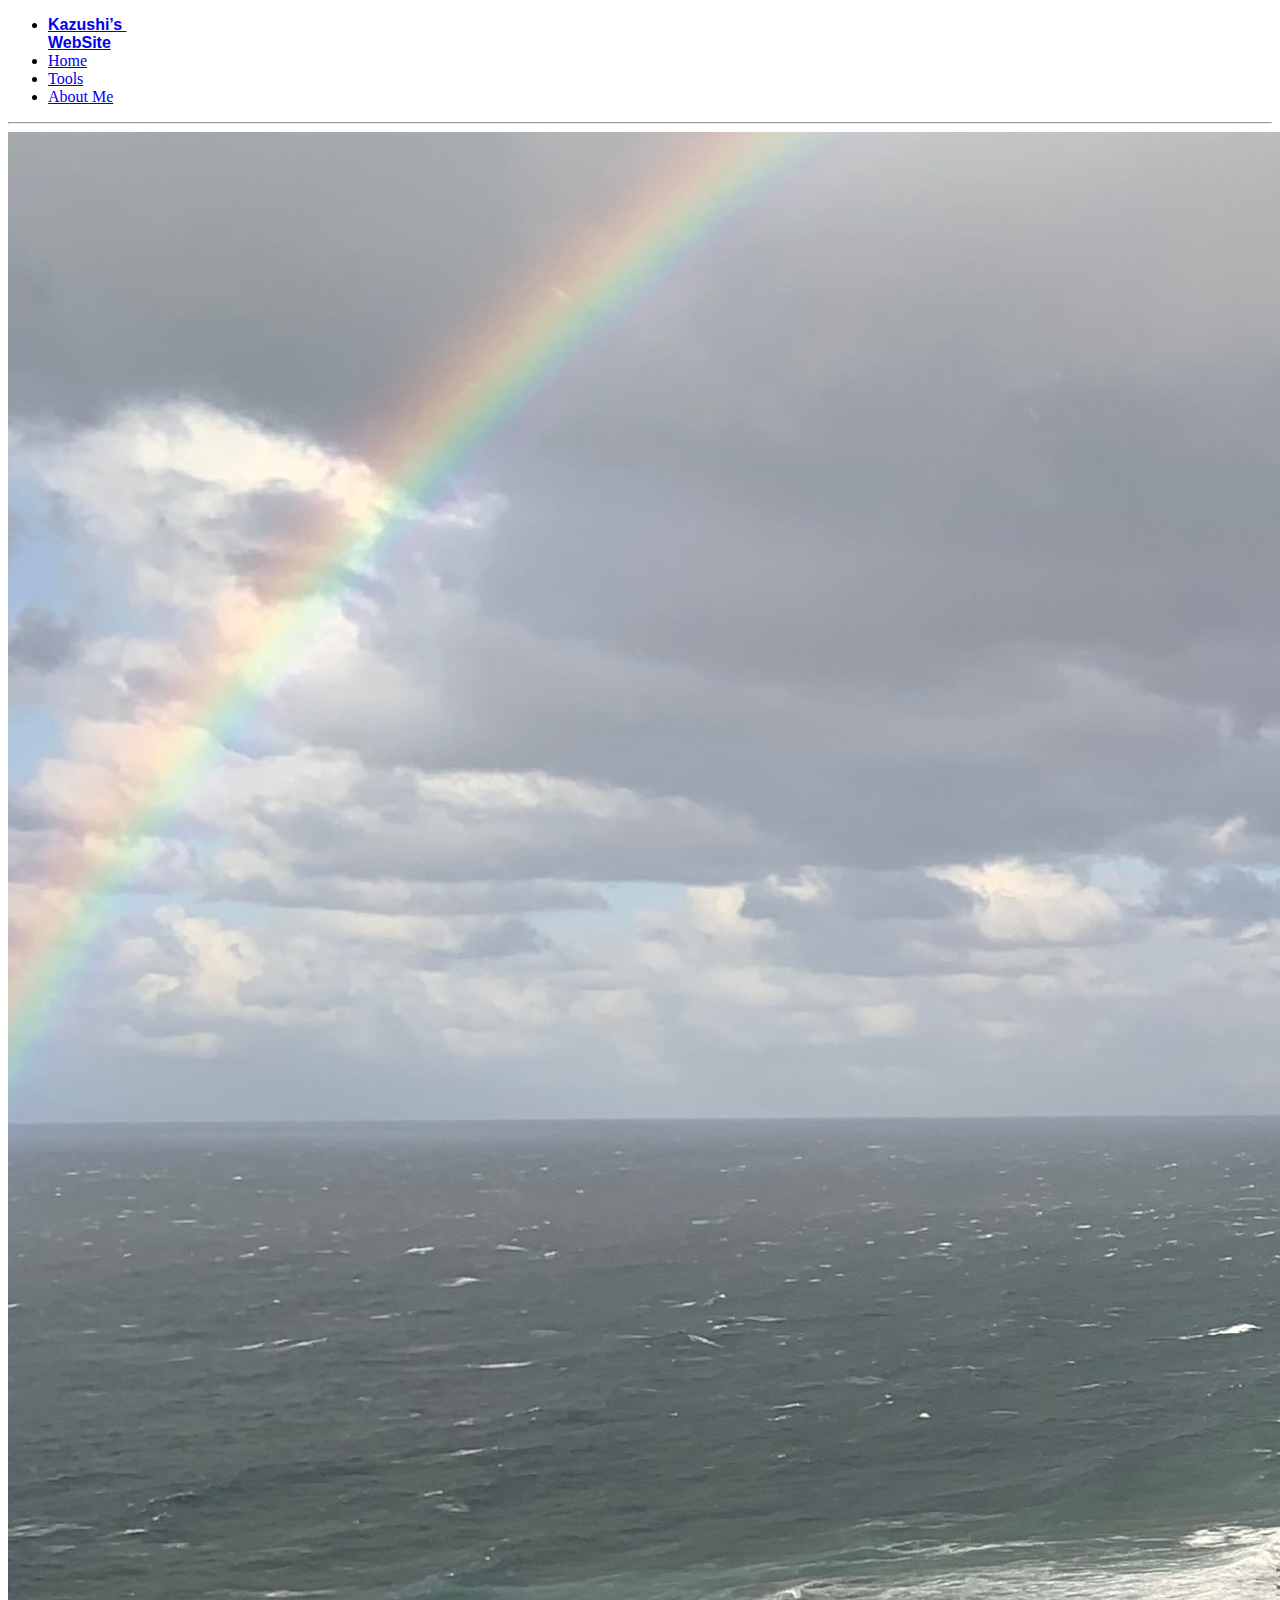
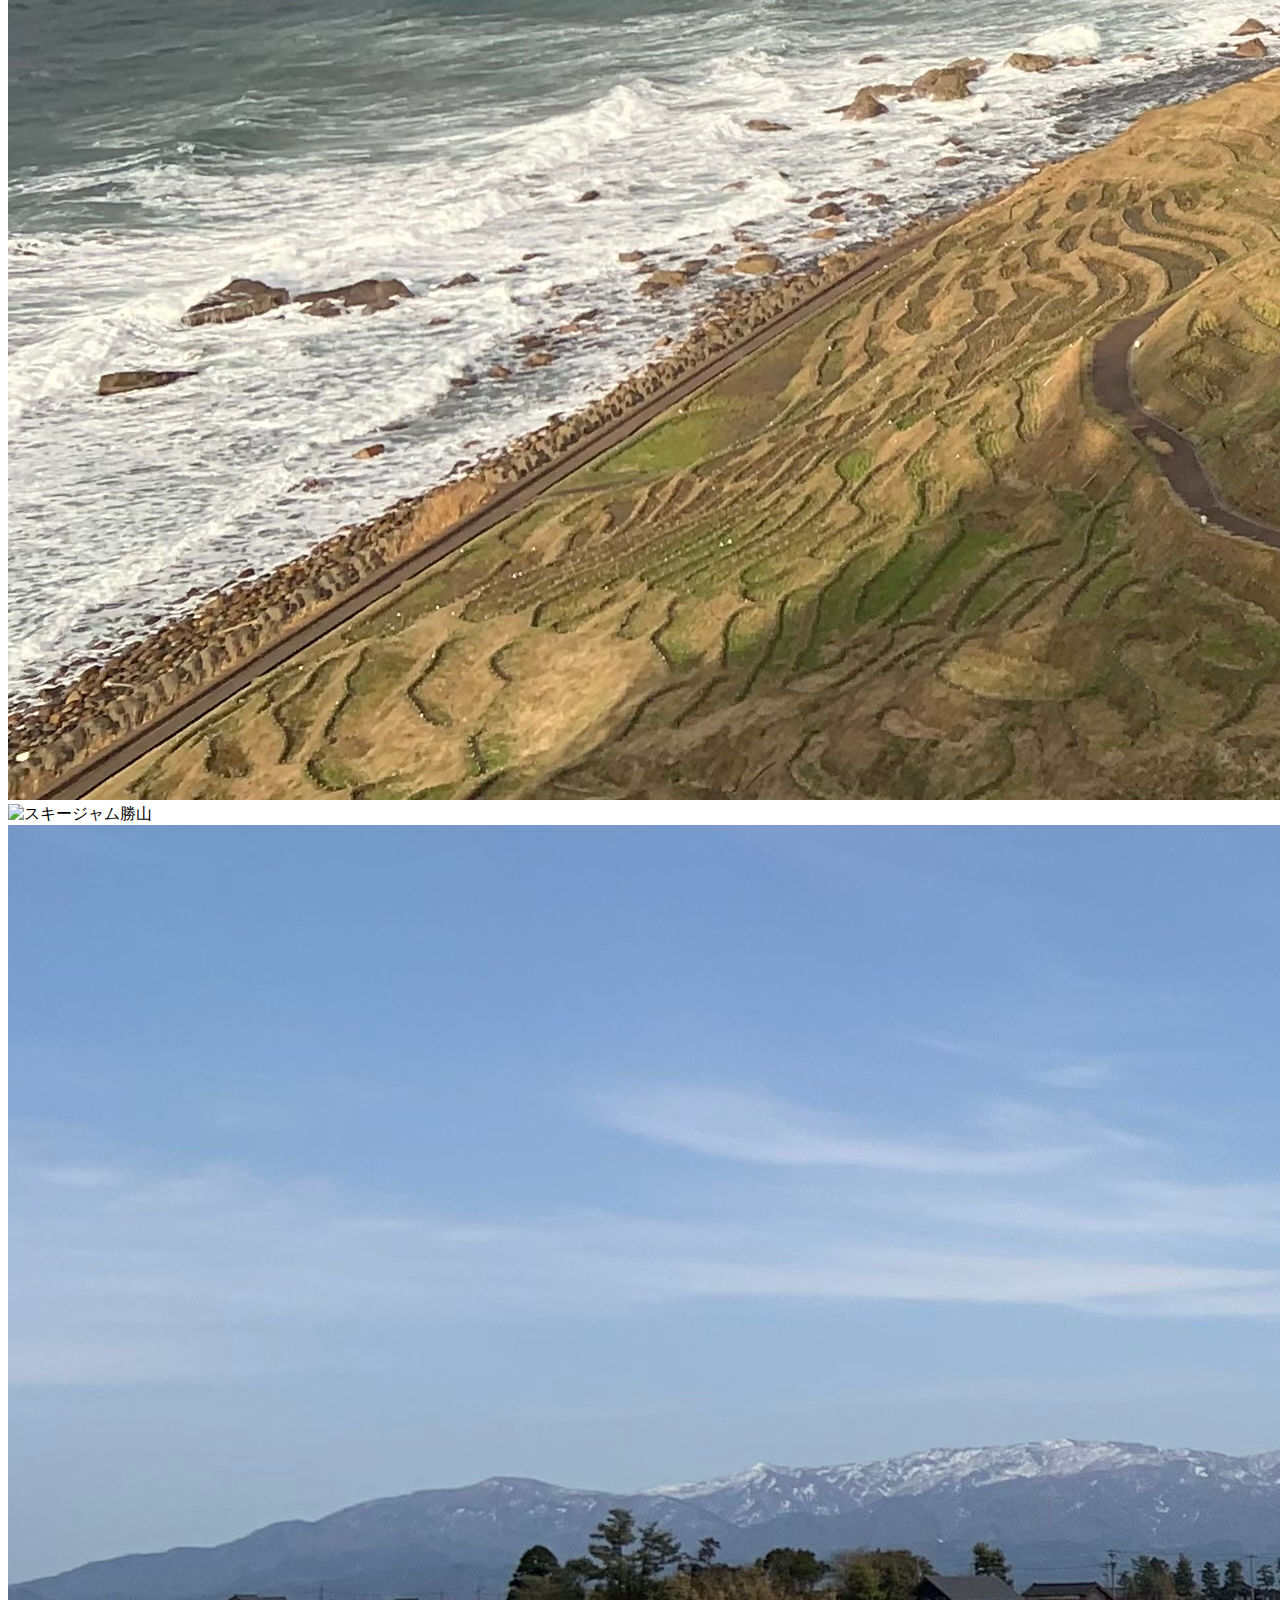
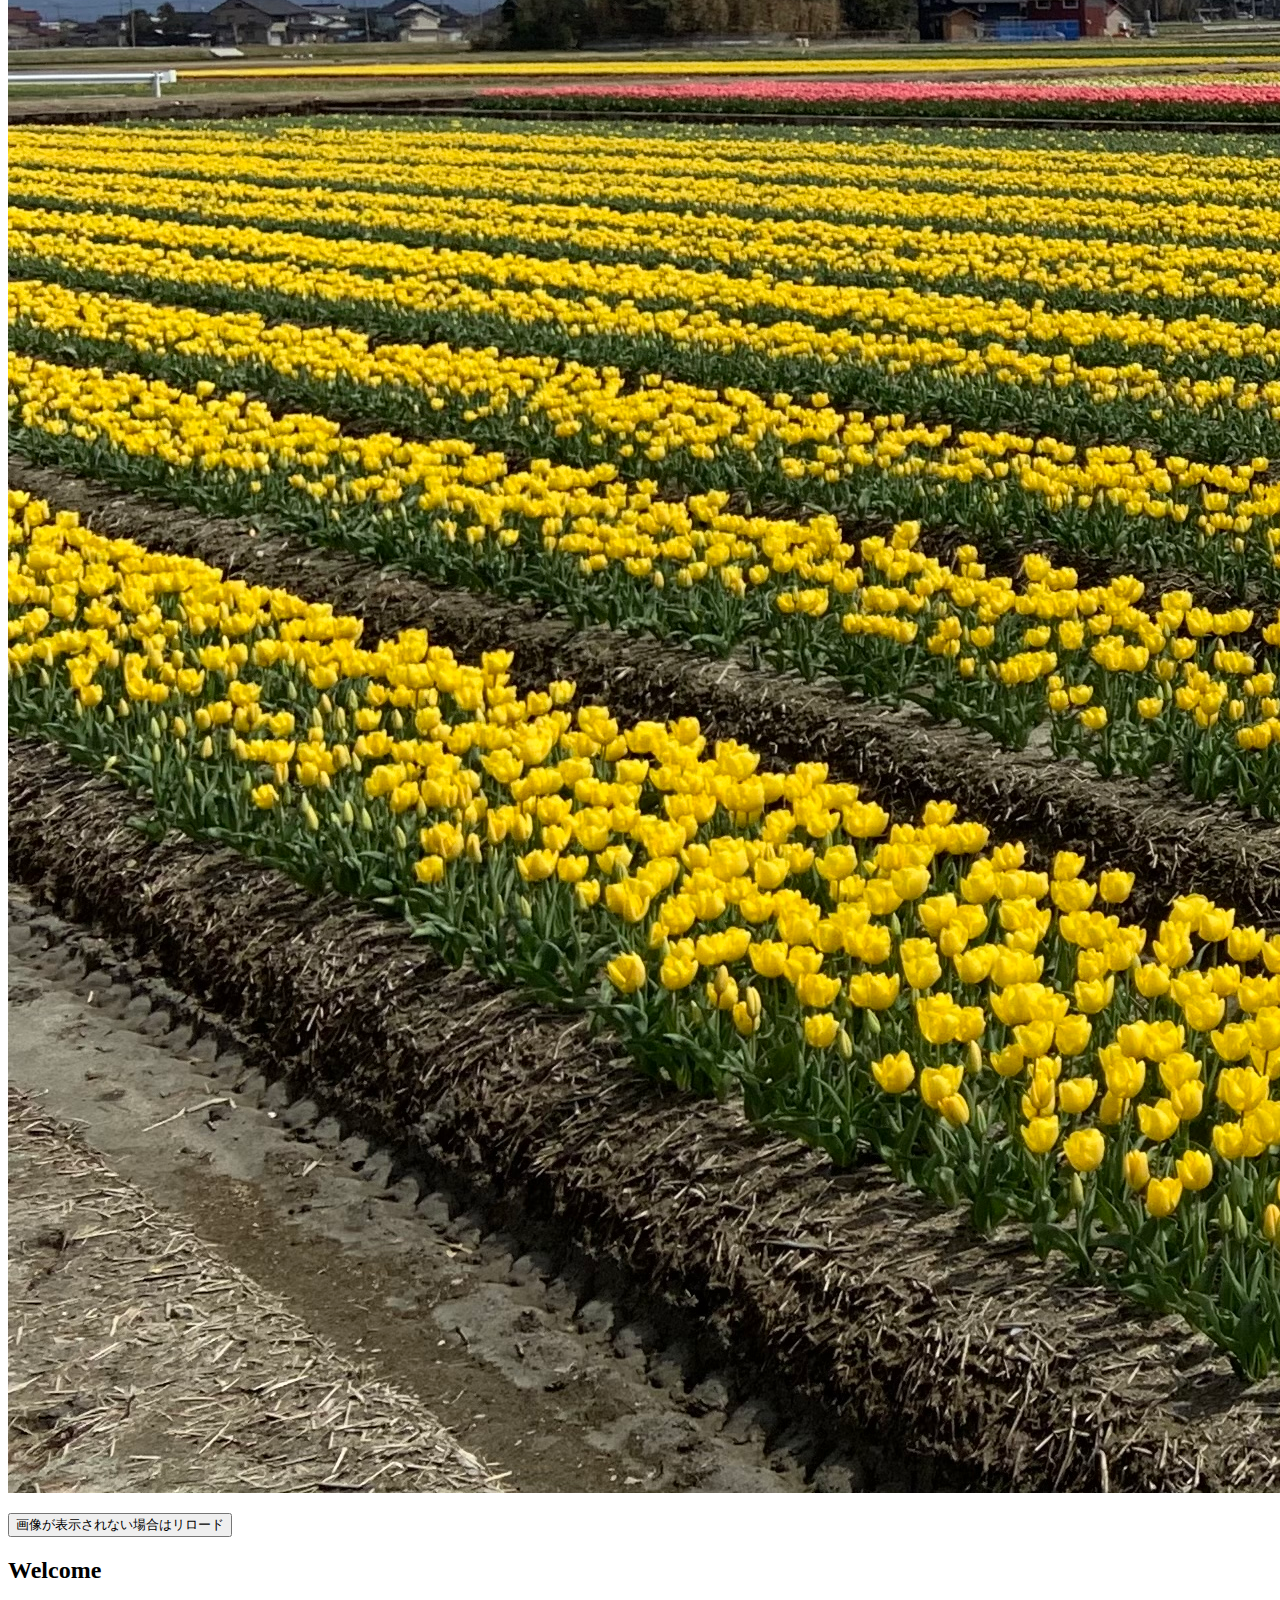
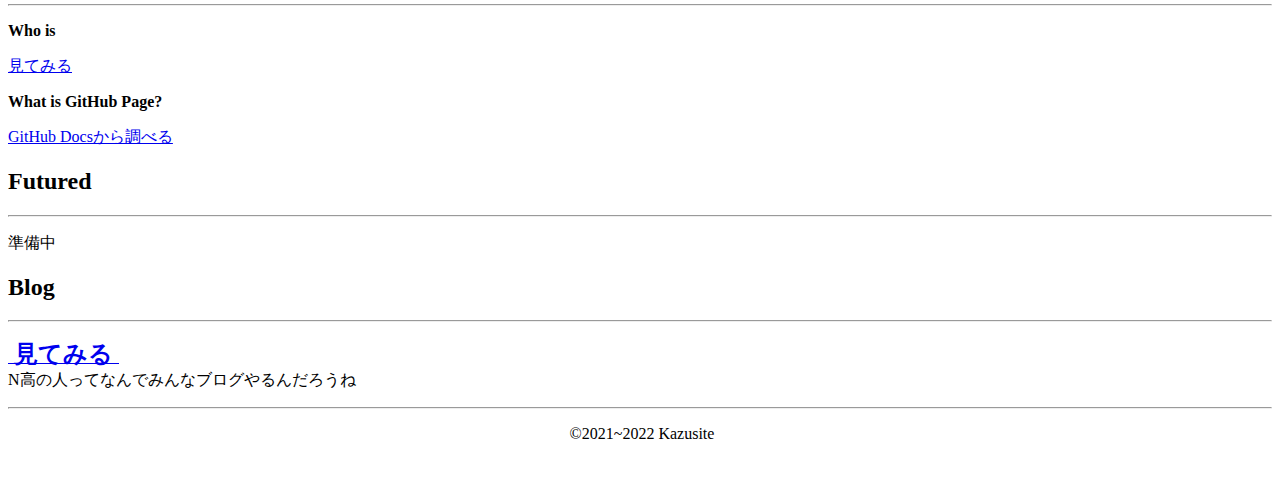
==== commit acb11514: "Update index.html" ====
--- a/index.html
+++ b/index.html
@@ -5,14 +5,13 @@
 	<meta charset="UTF-8" />
 	<title>Kazushi&rsquo;s&nbsp;Website</title>
 
-	<link rel="stylesheet" href="https://Kazusite.github.io/mypage/assets/css/style_mobile.css">
 	<link rel="stylesheet" href="https://kazusite.github.io/mypage/assets/css/style.css">
 	<link rel="stylesheet" href="https://kazusite.github.io/mypage/assets/css/style_btn.css">
 
 	<link rel="stylesheet" href="https://cdn.jsdelivr.net/bxslider/4.2.12/jquery.bxslider.css">
 	<script src="https://ajax.googleapis.com/ajax/libs/jquery/3.1.1/jquery.min.js"></script>
 	<script src="https://cdn.jsdelivr.net/bxslider/4.2.12/jquery.bxslider.min.js"></script>
-	<script src="https://kazusite.github.io/mypage/assets/javascript/script.js"></script>
+
 	<script type="text/javascript">
 		$(document).ready(function () {
 			$('.slider').bxSlider({
@@ -45,46 +44,45 @@
 
 <body>
 	<div class="padding1a">
-		<div style="padding-bottom: 10px; ">
-			<div class="infobox" style="text-align: center">
-				<b>Info</b>
-				<br>
-				<p><span style="font-family: -apple-system, BlinkMacSystemFont, sans-serif">about&nbsp;meのページがリーダーモードに<br
-							class="br-sp">対応したみたいだよ。1回見てみー</span></p>
-			</div>
-		</div>
-
 		<div class="slider">
 			<img src="91FCE007-D2AE-4468-8406-DEBF901FA0BA.jpeg" alt="白米町">
 			<img src="987526EC-B07A-4136-849F-35759153FB13.jpeg" alt="スキージャム勝山">
 			<img src="F8D89A63-D589-4FCE-94F6-BA1E4652B808.jpeg" alt="入善町">
 		</div>
 
-		<p><input type="button" value="画像が表示されない場合はリロード" onclick="window.location.reload();" /></p>
+		<p class="center"><input type="button" value="画像が表示されない場合はリロード" onclick="window.location.reload();" /></p>
 
 		<div>
-			<section>
+			<section class="margin-block-end">
 				<h2>Welcome</h2>
-				<hr width="50%" align="left">
-				<p><b>Who&nbsp;is</b><br class="br-half"><a href="https://kazusite.github.io/aboutme/">見てみる</a>
-				</p>
-				<p><b>What&nbsp;is&nbsp;GitHub&nbsp;Page?</b><br class="br-half"><a
-						href="https://docs.github.com/ja/pages/getting-started-with-github-pages/about-github-pages">GitHub&nbsp;Docsから調べる</a>
-				</p>
+				<hr class="br-left">
+				<div class="padding1a">
+					<p><b>Who&nbsp;is</b></p>
+					<p><a href="https://kazusite.github.io/aboutme/">見てみる</a></p>
+					</p>
+					<p><b>What&nbsp;is&nbsp;GitHub&nbsp;Page?</b>
+					<p><a
+							href="https://docs.github.com/ja/pages/getting-started-with-github-pages/about-github-pages">GitHub&nbsp;Docsから調べる</a>
+					</p>
+					</p>
+				</div>
 			</section>
-
-			<section>
+			<section class="margin-block-end">
 				<h2>Futured</h2>
-				<hr width="50%" align="left">
-				<p>準備中</p>
+				<hr class="br-left">
+				<div class="padding1a">
+					<p>準備中</p>
+				</div>
 			</section>
 
 			<section>
 				<h2>Blog</h2>
-				<hr width="50%" align="left">
-				<p><a href="https://kazusite.github.io/blog" class="btn btn--orange btn--radius"><b><span
-								style="font-size: x-large">&nbsp;見てみる&nbsp;</span></b></a><br
-						class="br-half">N高の人ってなんでみんなブログやるんだろうね</p>
+				<hr class="br-left">
+				<div class="padding1a">
+					<p><a href="https://kazusite.github.io/blog/" class="btn btn--orange btn--radius"><b><span
+									style="font-size: x-large">&nbsp;見てみる&nbsp;</span></b></a><br
+							class="br-half">N高の人ってなんでみんなブログやるんだろうね</p>
+				</div>
 			</section>
 		</div>
 	</div>
@@ -92,9 +90,9 @@
 <footer>
 	<hr>
 	<div style="text-align:center;">
-		<p>&nbsp;&copy;2021&nbsp;Kazusite</p>
+		<p>&nbsp;&copy;2021~2022&nbsp;Kazusite</p>
 	</div>
 	<br>
 </footer>
 
-</html>+</html>
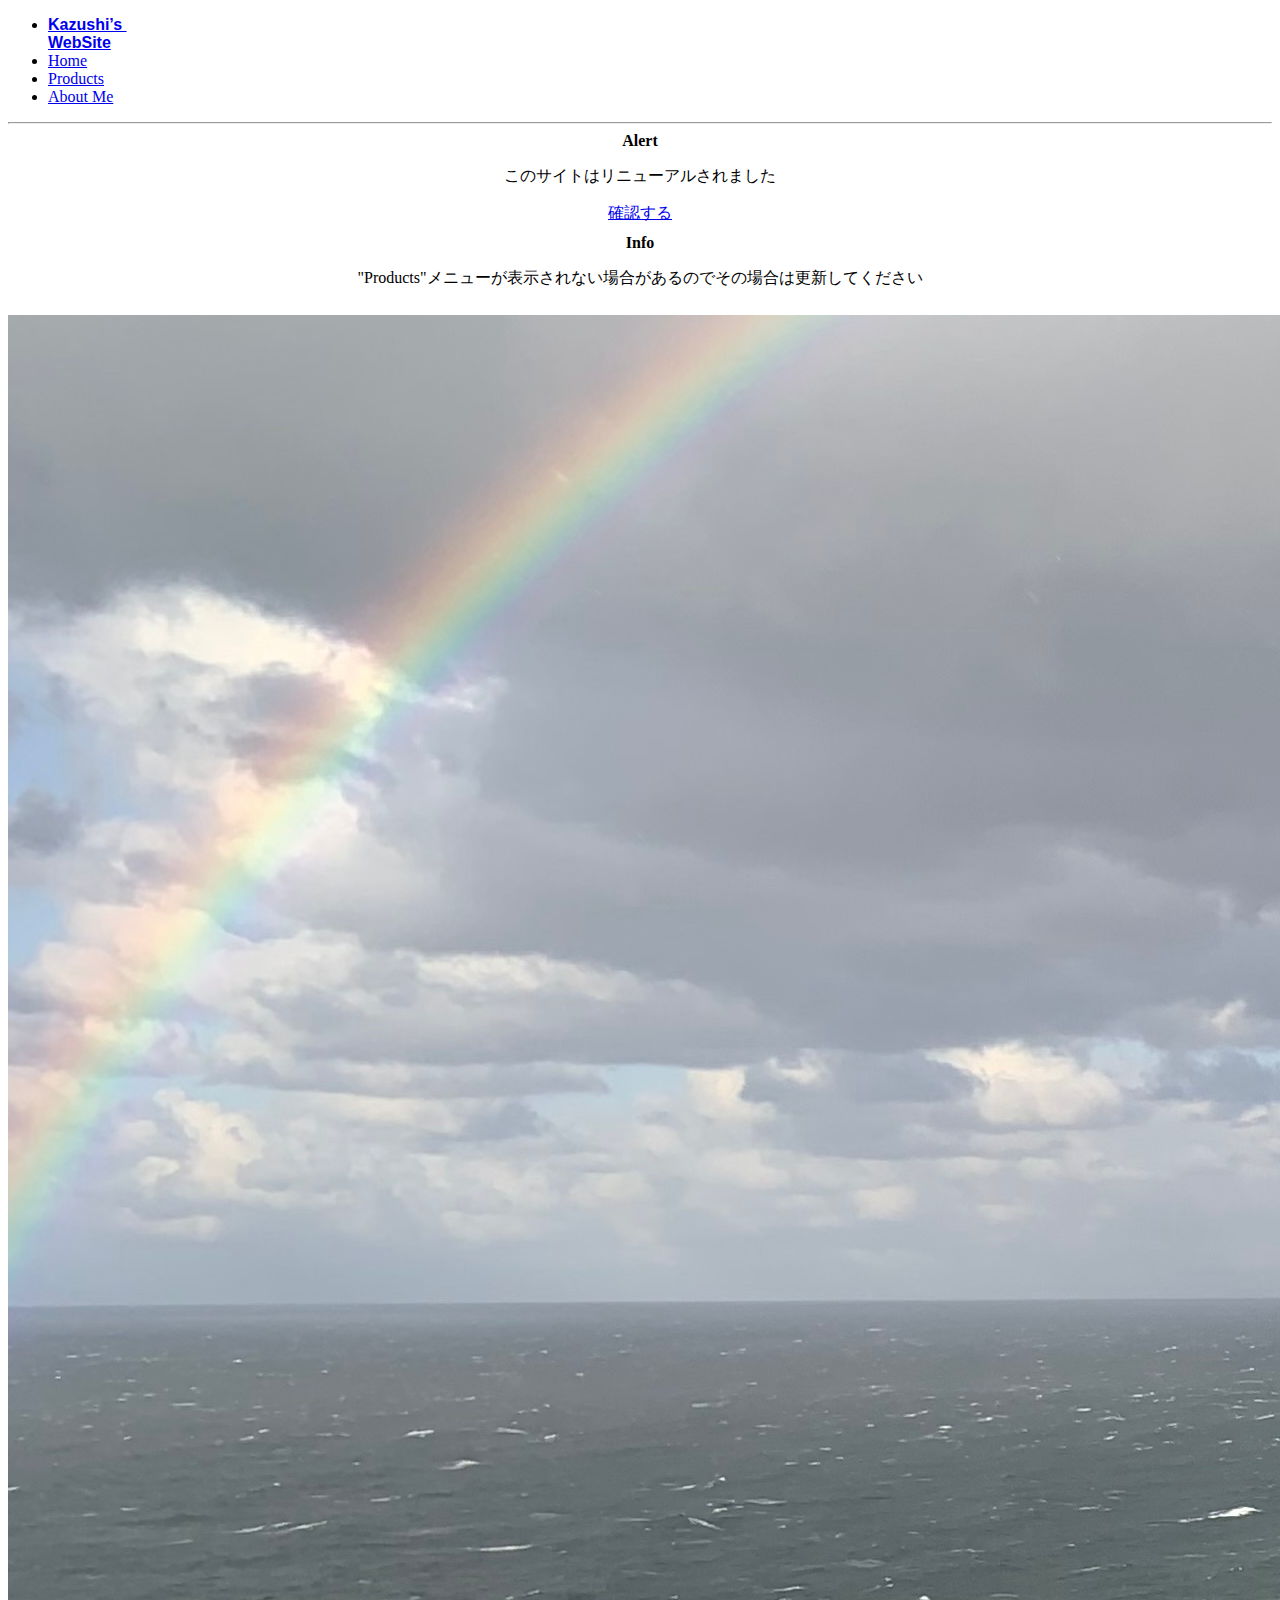
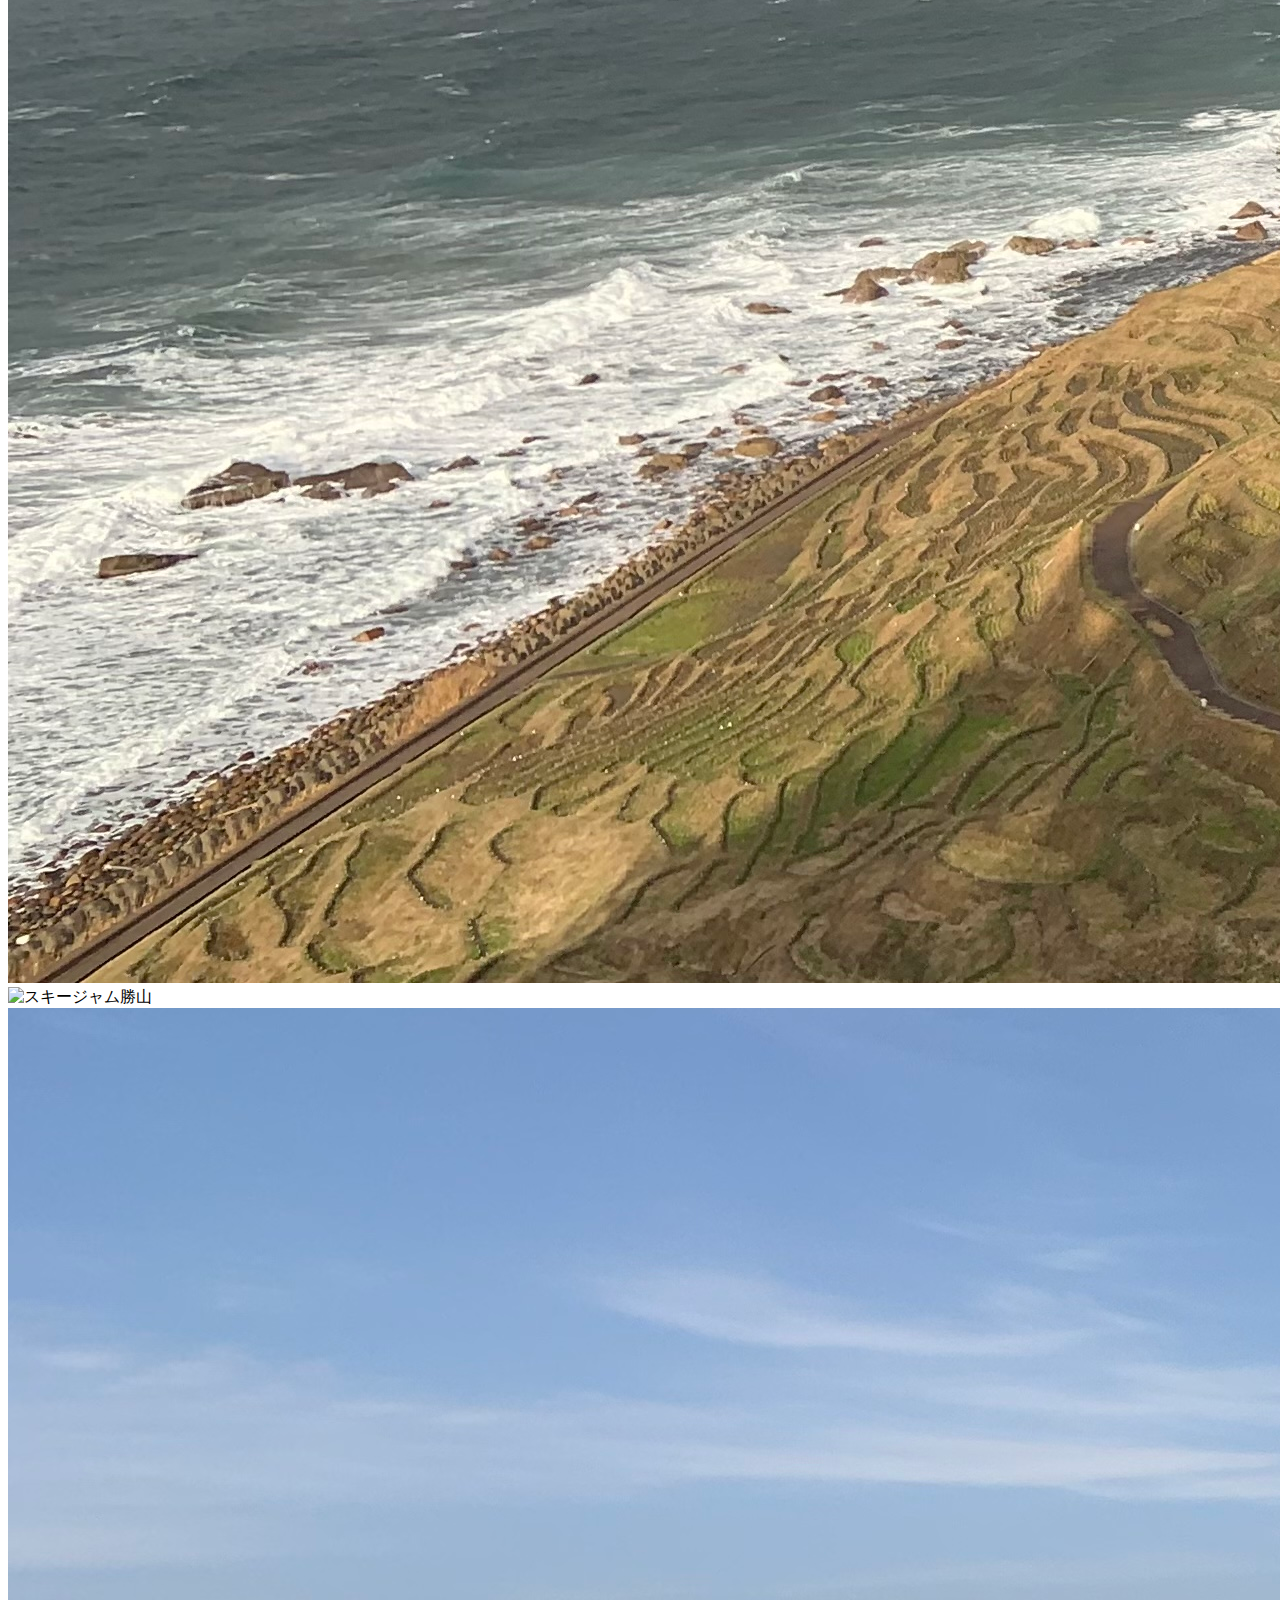
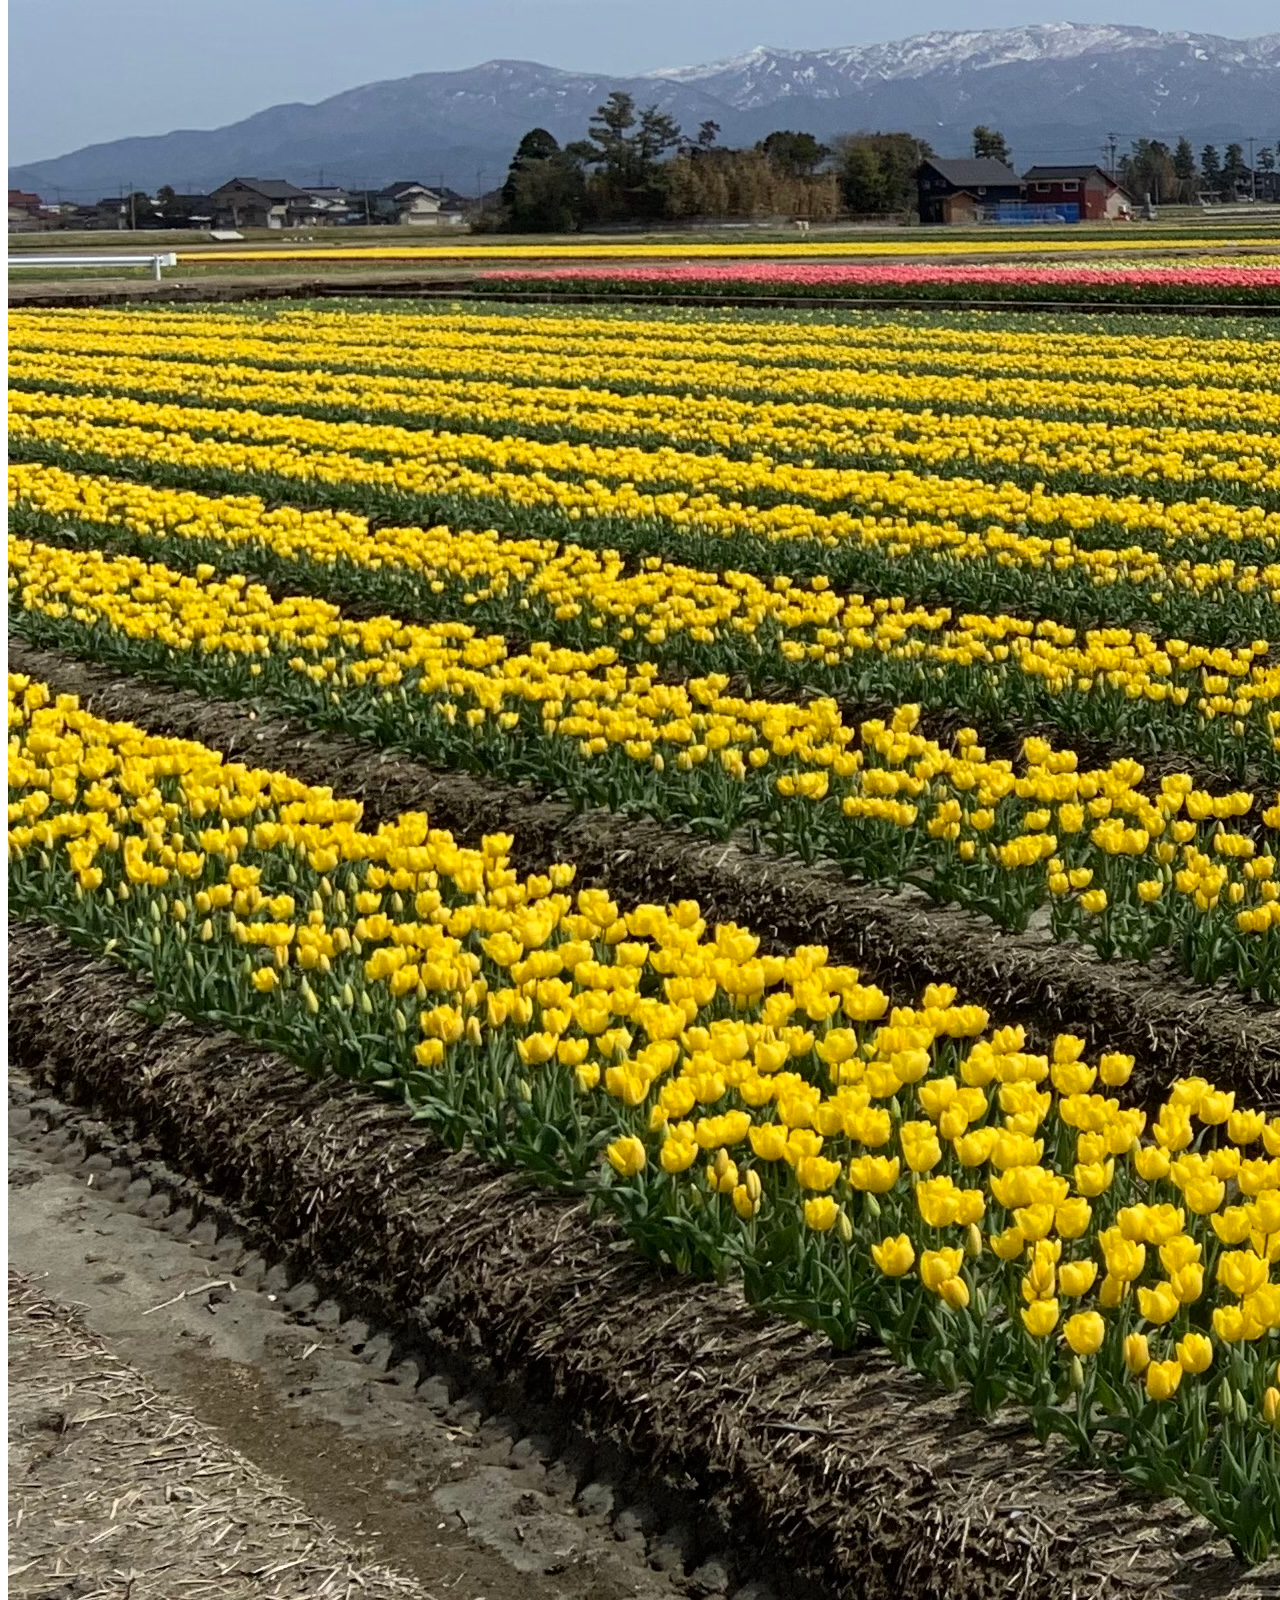
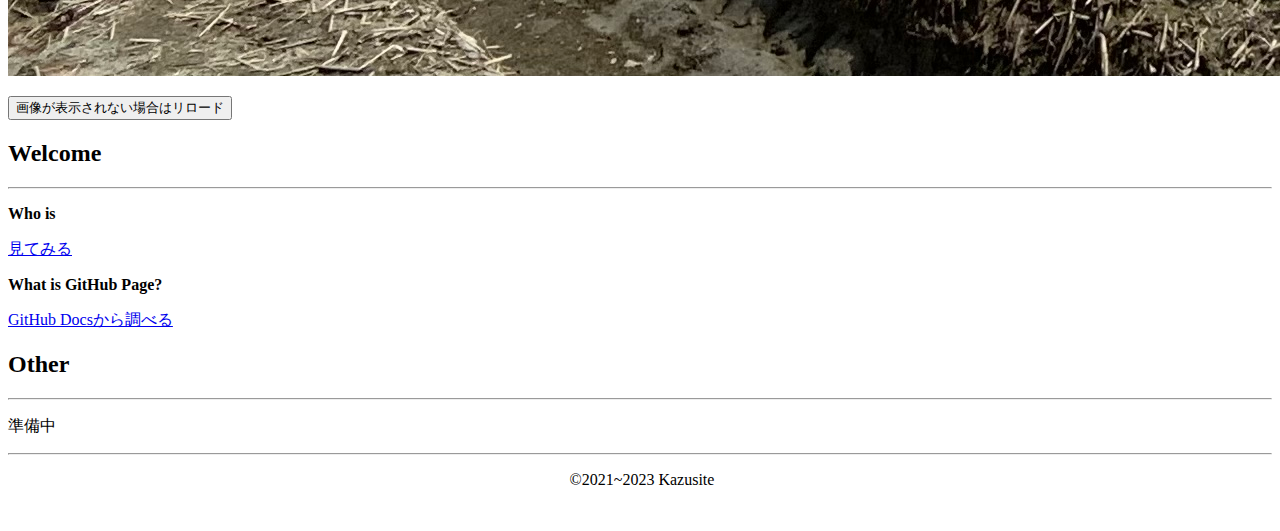
==== commit 96bd57ca: "Update index.html" ====
--- a/index.html
+++ b/index.html
@@ -35,8 +35,8 @@
 						style="font-family: sans-serif"><b>Kazushi&rsquo;s&nbsp;<br class="br-sp">WebSite</b></span></a>
 			</li>
 			<li><a class="active" href="https://kazusite.github.io/mypage">Home</a></li>
-			<li><a href="https://kazusite.github.io/tools">Tools</a></li>
-			<li><a href="https://kazusite.github.io/aboutme">About&nbsp;Me</a></li>
+			<li><a href="https://kazusite.github.io/tools">Products</a></li>
+			<li><a href="https://kazusite.github.io/aboutme/archive.html">About&nbsp;Me</a></li>
 		</ul>
 	</nav>
 	<hr>
@@ -44,6 +44,21 @@
 
 <body>
 	<div class="padding1a">
+		<div style="padding-bottom: 10px; ">
+			<div style="padding-bottom: 10px; ">
+				<div class="infobox-red" style="text-align: center">
+					<b>Alert</b>
+					<br>
+					<p>このサイトはリニューアルされました</p>
+					<a class="linkHover" href="https://kazusite.github.io">確認する</a>
+				</div>
+			</div>
+			<div class="infobox" style="text-align: center">
+				<b>Info</b>
+				<br>
+				<p>"Products"メニューが表示されない場合があるのでその場合は更新してください</p>
+			</div>
+		</div>
 		<div class="slider">
 			<img src="91FCE007-D2AE-4468-8406-DEBF901FA0BA.jpeg" alt="白米町">
 			<img src="987526EC-B07A-4136-849F-35759153FB13.jpeg" alt="スキージャム勝山">
@@ -58,30 +73,20 @@
 				<hr class="br-left">
 				<div class="padding1a">
 					<p><b>Who&nbsp;is</b></p>
-					<p><a href="https://kazusite.github.io/aboutme/">見てみる</a></p>
+					<p><a class="linkHover" href="https://kazusite.github.io/aboutme/">見てみる</a></p>
 					</p>
 					<p><b>What&nbsp;is&nbsp;GitHub&nbsp;Page?</b>
-					<p><a
+					<p><a class="linkHover"
 							href="https://docs.github.com/ja/pages/getting-started-with-github-pages/about-github-pages">GitHub&nbsp;Docsから調べる</a>
 					</p>
 					</p>
 				</div>
 			</section>
 			<section class="margin-block-end">
-				<h2>Futured</h2>
+				<h2>Other</h2>
 				<hr class="br-left">
 				<div class="padding1a">
 					<p>準備中</p>
-				</div>
-			</section>
-
-			<section>
-				<h2>Blog</h2>
-				<hr class="br-left">
-				<div class="padding1a">
-					<p><a href="https://kazusite.github.io/blog/" class="btn btn--orange btn--radius"><b><span
-									style="font-size: x-large">&nbsp;見てみる&nbsp;</span></b></a><br
-							class="br-half">N高の人ってなんでみんなブログやるんだろうね</p>
 				</div>
 			</section>
 		</div>
@@ -90,9 +95,9 @@
 <footer>
 	<hr>
 	<div style="text-align:center;">
-		<p>&nbsp;&copy;2021~2022&nbsp;Kazusite</p>
+		<p>&nbsp;&copy;2021~2023&nbsp;Kazusite</p>
 	</div>
 	<br>
 </footer>
 
-</html>
+</html>